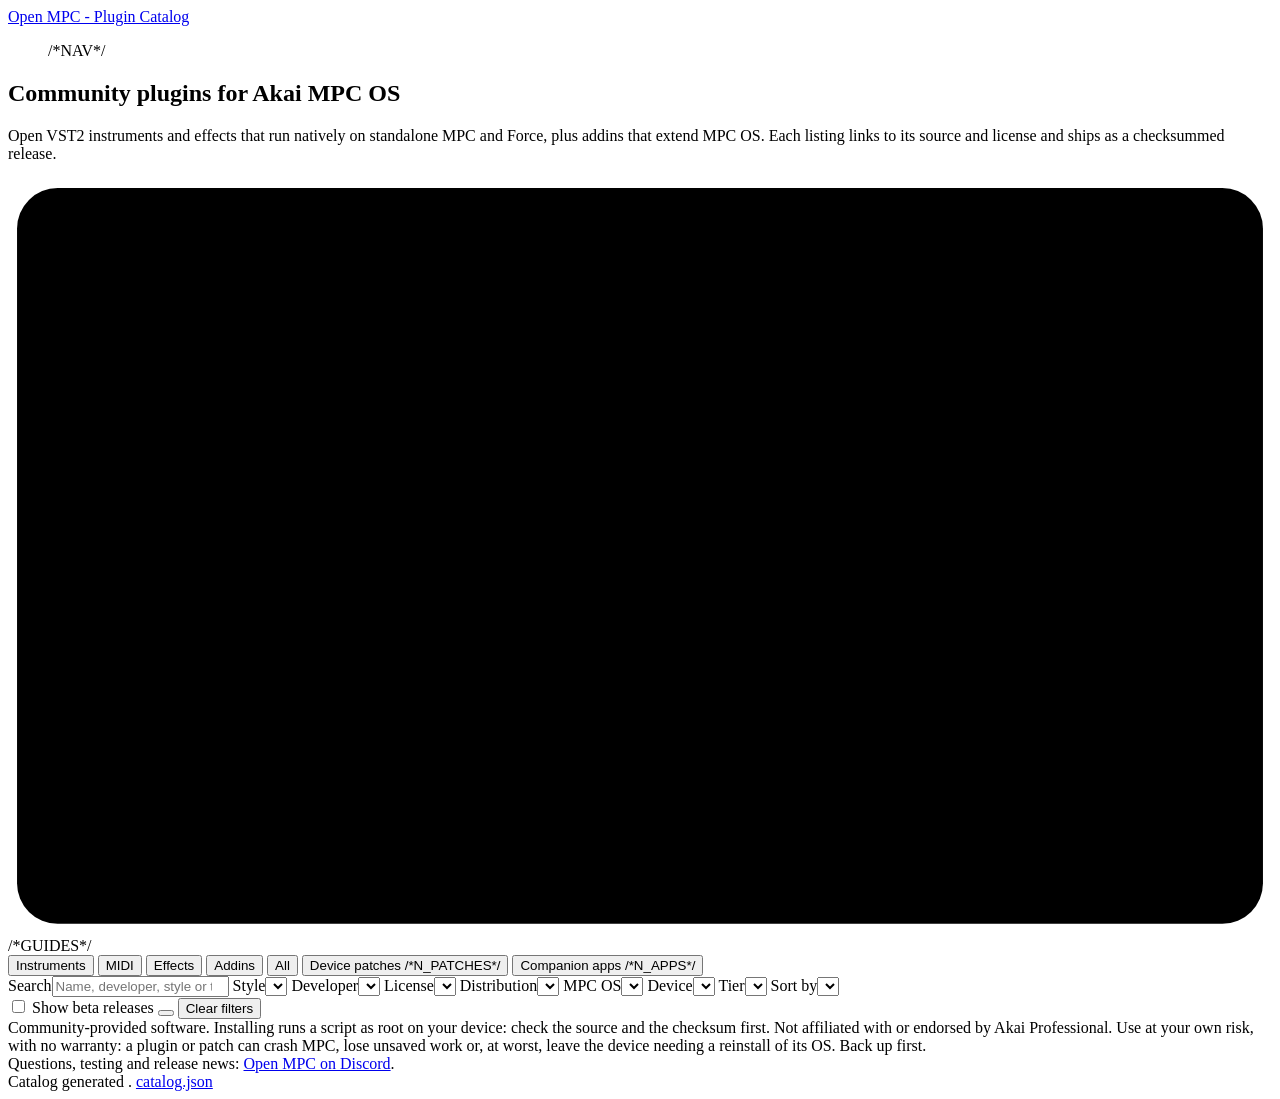
==== tools/catalog_site/index.template.html @ 8f238525 "Merge pull request #428 from mmiroshnikov/catalog/plugin-popup Catalog site: plugin popup with share" ====
<!doctype html>
<html lang="en">
<head>
<meta charset="utf-8">
<meta name="viewport" content="width=device-width, initial-scale=1">
<title>Open MPC - Plugin Catalog</title>
<meta name="description" content="Community-built, open VST2 plugins for Akai MPC and Force standalone units, with versions, licenses and checksummed downloads.">
<link rel="alternate" type="application/atom+xml" title="New releases" href="feed.xml">
<link rel="stylesheet" href="https://fonts.googleapis.com/css2?family=Roboto:wght@400;500;700&family=Titillium+Web:wght@400;600;700&display=swap">
<style>
/*SITE_CSS*/
</style>
</head>
<body>
<div class="bar"><div class="wrap nav">
  <div class="brand"><span class="dot"></span><a href="index.html">Open MPC - Plugin Catalog</a></div>
  <nav aria-label="Site"><ul>/*NAV*/</ul></nav>
</div></div></div>
<main class="wrap">
  <section class="mast">
    <div>
      <h1>Community plugins for Akai MPC OS</h1>
      <p>Open VST2 instruments and effects that run natively on standalone MPC and Force, plus addins that extend MPC OS. Each listing links to its source and license and ships as a checksummed release.</p>
    </div>
    <svg class="mpc" viewBox="0 0 560 334" role="img" aria-label="Line drawing of an MPC: screen with four Q-Link encoders and buttons beneath it, a jog wheel below, and sixteen pads on the left">
      <rect class="body" x="4" y="4" width="552" height="326" rx="18"/>
      <g transform="translate(268 0)">
      <rect class="screen" x="26" y="26" width="240" height="96" rx="6"/>
      <path class="ui" d="M42 44h90M42 60h140M42 74h110M42 88h160"/>
      <rect class="ui-hot" x="42" y="100" width="52" height="14" rx="3"/>
      <path class="ui" d="M222 38v72"/>
      <g id="qlinks"></g>
      <g id="fbtns"></g>
      <circle class="wheel" cx="146" cy="268" r="48"/>
      <circle class="wheel-in" cx="146" cy="268" r="28"/>
      <line class="tick" x1="146" y1="245" x2="146" y2="253"/>
      <g id="sbtns"></g>
      </g>
      <g id="pads"></g>
    </svg>
  </section>

  <div class="pagelist">/*GUIDES*/</div>

  <div class="tabs" role="tablist" aria-label="Catalog sections">
    <button type="button" role="tab" id="tab-instrument" aria-controls="panel-plugins" aria-selected="true" data-tab="instrument">Instruments <span class="n" id="n-instrument"></span></button>
    <button type="button" role="tab" id="tab-midi" aria-controls="panel-plugins" aria-selected="false" data-tab="midi" tabindex="-1">MIDI <span class="n" id="n-midi"></span></button>
    <button type="button" role="tab" id="tab-effect" aria-controls="panel-plugins" aria-selected="false" data-tab="effect" tabindex="-1">Effects <span class="n" id="n-effect"></span></button>
    <button type="button" role="tab" id="tab-addin" aria-controls="panel-plugins" aria-selected="false" data-tab="addin" tabindex="-1">Addins <span class="n" id="n-addin"></span></button>
    <button type="button" role="tab" id="tab-all" aria-controls="panel-plugins" aria-selected="false" data-tab="all" tabindex="-1">All <span class="n" id="n-all"></span></button>
    <button type="button" role="tab" id="tab-patches" aria-controls="panel-patches" aria-selected="false" data-tab="patches" tabindex="-1">Device patches <span class="n">/*N_PATCHES*/</span></button>
    <button type="button" role="tab" id="tab-apps" aria-controls="panel-apps" aria-selected="false" data-tab="apps" tabindex="-1">Companion apps <span class="n">/*N_APPS*/</span></button>
  </div>

  <div role="tabpanel" id="panel-plugins" aria-labelledby="tab-instrument">
  <div class="tools">
    <label class="search">Search<input id="q" type="search" placeholder="Name, developer, style or tag"></label>
    <label>Style<select id="f-style"></select></label>
    <label>Developer<select id="f-dev"></select></label>
    <label>License<select id="f-lic"></select></label>
    <label>Distribution<select id="f-dist"></select></label>
    <label>MPC OS<select id="f-os"></select></label>
    <label>Device<select id="f-gen"></select></label>
    <label>Tier<select id="f-tier"></select></label>
    <label>Sort by<select id="sort"></select></label>
  </div>
  <div class="status">
    <span id="count" aria-live="polite"></span>
    <span>
      <label><input type="checkbox" id="beta"> Show beta releases</label>
      <button class="dir" type="button" id="dir" aria-label="Reverse sort order"></button>
      <button class="linkbtn" type="button" id="clear">Clear filters</button>
    </span>
  </div>

  <div class="grid" id="grid"></div>
  <p class="empty" id="empty" hidden>No plugins match these filters.</p>
  <div class="modal" id="modal" hidden>
    <div class="modal-in" role="dialog" aria-modal="true" aria-labelledby="modal-title">
      <button class="modal-share" type="button" id="modal-share">Copy link</button>
    <button class="modal-x" type="button" id="modal-x" aria-label="Close">&times;</button>
      <div id="modal-body"></div>
    </div>
  </div>
  <p class="line" id="exp" hidden><span id="exp-n"></span> experimental plugins are hidden. <button class="linkbtn" type="button" id="show-exp">Show them</button></p>

  <details class="install" id="inst" hidden>
    <summary><span id="inst-count"></span><span class="hint">Get the install command</span></summary>
    <div class="body">
      <p>Needs SSH access as <b>root</b> to your device (a modded unit). Save your project first: the script asks before it stops MPC, installs everything you ticked, and starts MPC once.</p>
      <label class="ipl">Your device's IP address<input id="ip" type="text" inputmode="decimal" autocomplete="off" spellcheck="false" placeholder="e.g. 192.168.1.20"></label>
      <p class="ipbad" id="ipbad" role="alert" hidden>Use the address as numbers and dots (or a host name): letters, digits, dots and hyphens only.</p>
      <p class="lab">Paste this into a terminal (Terminal on Mac, PowerShell on Windows 10 or later)</p>
      <pre class="cmd"><code id="cmd-main"></code></pre>
      <div class="actions"><button class="btn-l primary" type="button" id="copy-main">Copy command</button><span class="copied" id="copied" role="status"></span></div>
      <details class="how">
        <summary>Read the script first (recommended)</summary>
        <p>It is one plain shell script. Download it, read it, check its hash, then run it:</p>
        <pre class="cmd"><code id="cmd-review"></code></pre>
        <p class="also" id="hashline"></p>
        <p class="also"><a id="script-link" href="mpc-store.sh">Open mpc-store.sh in your browser</a>. It only installs what you name, checks each download against the checksum in the catalog, and never restarts MPC without asking.</p>
      </details>
      <details class="how">
        <summary>Other commands</summary>
        <p class="also">Same first part, different last word: <code>list</code> (what is available and installed), <code>update</code> (newer versions of what you installed with this script), <code>remove &lt;id&gt;</code>, <code>prune</code> (delete old backups of MPC's settings), <code>sync</code> (register plugin folders you copied into Synths by hand).</p>
        <pre class="cmd"><code id="cmd-more"></code></pre>
      </details>
    </div>
  </details>
  </div>

  <div role="tabpanel" id="panel-patches" aria-labelledby="tab-patches" hidden>
    <p class="tabintro">Advanced and optional. These change the device itself, so they are never part of the plugin install: the installer app lists them read-only, and each is run by hand with the script shown. <a href="patches.html">Open as its own page</a></p>
    /*PATCHES_HTML*/
  </div>

  <div role="tabpanel" id="panel-apps" aria-labelledby="tab-apps" hidden>
    <p class="tabintro">Desktop tools that work alongside a standalone MPC but are not plugins. Nothing here is installed on the device by the catalog: each links to its own release page.</p>
    <div class="tools">
      <label class="search">Search<input id="a-q" type="search" placeholder="Name, developer or description"></label>
      <label>Platform<select id="a-plat"><option value="">All platforms</option><option value="macos">macOS</option><option value="windows">Windows</option><option value="linux">Linux</option></select></label>
    </div>
    <div class="grid" id="apps">/*APPS_HTML*/</div>
    <p class="empty" id="a-empty" hidden>No companion apps match.</p>
  </div>

  <footer>Community-provided software. Installing runs a script as root on your device: check the source and the checksum first. Not affiliated with or endorsed by Akai Professional. Use at your own risk, with no warranty: a plugin or patch can crash MPC, lose unsaved work or, at worst, leave the device needing a reinstall of its OS. Back up first.<br>
    Questions, testing and release news: <a href="https://discord.gg/sRRysZSgu3">Open MPC on Discord</a>.<br>
    Catalog generated <span id="gen"></span>. <a href="catalog.json">catalog.json</a></footer>
</main>

<script id="data" type="application/json">/*CATALOG_JSON*/</script>
<script id="store" type="application/json">/*STORE_JSON*/</script>
<script>
var CAT = JSON.parse(document.getElementById("data").textContent);
var P = CAT.plugins;
var state = { tab: "instrument", q: "", style: "", dev: "", lic: "", dist: "", os: "", gen: "", tier: "", sort: "recommended", rev: false, beta: false, sel: [], open: "" };
var STORE = JSON.parse(document.getElementById("store").textContent);
var BY_WARNING = "The result contains firmware-derived data: build it yourself, install it on your own devices only, never share it.";
var ID_RE = /^[a-z0-9]+(-[a-z0-9]+)*$/;
function isBY(p) { return p.distribution === "build-yourself"; }
function kindsOf(p) { var k = [p.kind]; (p.components || []).forEach(function (c) { if (k.indexOf(c.kind) < 0) k.push(c.kind); }); return k; }
/* Trust tiers (tools/catalog_build.py tier_of, docs/CATALOG.md). Listed is the unlabelled middle: a card with no tier badge is in the catalog
   and passed the release checks, nothing more. Only Verified (one badge per generation, below) and Experimental get a badge. verified = tested on a device, listed = passed the release checks,
   experimental = new, beta-only or capped by a maintainer. The default view hides experimental; the Tier filter shows it. */
var TIERS = { verified: { rank: 0, label: "Verified", tip: "The newest release has a recorded hardware test (see Tested on)." },
              listed: { rank: 1, label: "Listed", tip: "Passed the catalog's release checks; no hardware test recorded for the newest release yet." },
              experimental: { rank: 2, label: "Experimental", tip: "New, beta-only or unproven: it may not load, draw its skin or run well. Test it before relying on it." } };
function tierOf(p) { return TIERS[p.tier] ? p.tier : "listed"; }
/* Verified is per device generation (catalog_build.py verified_on): gen1 = a tested.json entry on a Gen1 device, gen2 = one whose device
   names Gen2, on a version with an aarch64 build. Each gets its own badge. Catalogs built before the field: a verified plugin counts as Gen1. */
var GENS = { gen1: { label: "Verified Gen1", tip: "The newest release has a recorded hardware test on a Gen1 device (see Tested on)." },
             gen2: { label: "Verified Gen2", tip: "The newest release's Gen2 (aarch64) build has a recorded hardware test on a Gen2 MPC (see Tested on)." } };
function verifiedOn(p) { return tierOf(p) !== "verified" ? [] : Array.isArray(p.verified_on) ? p.verified_on.filter(function (g) { return GENS[g]; }) : ["gen1"]; }
var TIER_FILTERS = ["verified", "verified-gen1", "verified-gen2", "listed", "experimental", "all"];
var SORTS = {
  recommended: { label: "Recommended",     cmp: function (a, b) { return (b.featured ? 1 : 0) - (a.featured ? 1 : 0) || TIERS[tierOf(a)].rank - TIERS[tierOf(b)].rank || a.name.localeCompare(b.name); }, desc: false },
  name:      { label: "Name",              cmp: function (a, b) { return a.name.localeCompare(b.name); }, desc: false },
  updated:   { label: "Recently updated",  cmp: function (a, b) { return a.updated.localeCompare(b.updated); }, desc: true },
  downloads: { label: "Downloads",         cmp: function (a, b) { return a.downloads - b.downloads; }, desc: true },
  developer: { label: "Developer",         cmp: function (a, b) { return a.author.localeCompare(b.author) || a.name.localeCompare(b.name); }, desc: false },
  kind:      { label: "Kind",              cmp: function (a, b) { return a.kind.localeCompare(b.kind) || a.name.localeCompare(b.name); }, desc: false }
};
function $(id) { return document.getElementById(id); }
function esc(s) { return String(s == null ? "" : s).replace(/[&<>"]/g, function (c) { return {"&":"&amp;","<":"&lt;",">":"&gt;",'"':"&quot;"}[c]; }); }
function uniq(f) { var o = {}; P.forEach(function (p) { var v = f(p); if (v) o[v] = 1; }); return Object.keys(o).sort(); }
function fillSelect(id, all, values, label) {
  $(id).innerHTML = '<option value="">' + all + '</option>' + values.map(function (v) { return '<option value="' + esc(v) + '">' + esc(label ? label(v) : v) + '</option>'; }).join("");
}
var PLUGIN_TABS = ["instrument", "midi", "effect", "addin", "all"];
var KINDS = { instrument: "Instruments", midi: "MIDI", effect: "Effects", addin: "Addins", all: "Plugins" };
/* a plugin with role "midi" is listed under the MIDI tab, not Instruments */
function inTabKind(p, k) { if (k === "all") return true; return kindsOf(p).some(function (c) { return (c === "instrument" && p.role === "midi" && c === p.kind ? "midi" : c) === k; }); }
var title = function (s) { return s.replace(/-/g, " ").replace(/^./, function (c) { return c.toUpperCase(); }); };
fillSelect("f-dist", "Any distribution", ["release", "build-yourself"], function (v) { return v === "release" ? "Download a release zip" : "Build it yourself"; });
fillSelect("f-tier", "Verified and unverified", TIER_FILTERS, function (v) { return v === "all" ? "All tiers" : v === "verified" ? "Verified only" : v === "verified-gen1" ? "Verified on Gen1" : v === "verified-gen2" ? "Verified on Gen2" : v === "listed" ? "Not yet verified" : "Experimental only"; });
fillSelect("f-os", "Any MPC OS", ["2x", "3x"], function (v) { return v === "2x" ? "Works on MPC OS 2.x" : "MPC OS 3.x only"; });
fillSelect("f-gen", "Any device", ["gen2", "gen1"], function (v) { return v === "gen2" ? "Has a Gen2 (aarch64) build" : "Gen1 only"; });
fillSelect("f-style", "All styles", uniq(function (p) { return p.style; }), title);
fillSelect("f-dev", "All developers", uniq(function (p) { return p.author; }));
fillSelect("f-lic", "Any license", ["open", "source-available"], function (v) { return v === "open" ? "Open source" : "Source-available (restricted use)"; });
$("sort").innerHTML = Object.keys(SORTS).map(function (k) { return '<option value="' + k + '">' + SORTS[k].label + '</option>'; }).join("");
$("gen").textContent = CAT.generated || "";

function shown(p) {   /* the version to feature */
  var v = p.versions.filter(function (x) { return !x.yanked; });
  var stable = v.filter(function (x) { return x.channel === "stable"; })[0];
  var beta = v.filter(function (x) { return x.channel === "beta"; })[0];
  if (state.beta && beta && (!stable || beta.date >= stable.date)) return beta;
  return stable || (state.beta ? beta : null) || null;
}
/* Which MPC OS generations a version works on (catalog_check.py works it out from the skin and glibc; docs/OS2_SKINS.md). Absent for
   addins, build-yourself entries and catalogs built before the field: no badge then. */
function osGens(v) { return v && v.os_compat && v.os_compat.length ? v.os_compat : null; }
function tested2x(v) { return !!(v && (v.tested || []).some(function (t) { return /^2\./.test(t.firmware || ""); })); }
function osWhy(v) {   /* plain words; the exact reasons stay in the tooltip */
  var w = v.os_compat_why || [], lib = w.some(function (x) { return /^needs glibc/.test(x); }), skin = w.some(function (x) { return !/^needs glibc/.test(x); });
  return (lib ? "needs a newer system library than MPC OS 2.x has" : "") + (lib && skin ? "; " : "") + (skin ? "its skin uses a newer file format than MPC OS 2.x reads" : "");
}
/* MPC OS 3.x is the current, standard OS, so it gets no badge: only a 2.x-capable version with a 2.x device test does. The MPC OS row and filter
   still say 2.x and 3.x / 3.x only. */
function osTag(v) {
  var g = osGens(v); if (!g || g.indexOf("2.x") < 0 || !tested2x(v)) return "";
  return '<span class="tag ok" title="' + esc("Tested on an MPC OS 2.x unit; skin and library also checked against MPC OS 2.15.1's own skins and glibc. Works on MPC OS 3.x too.") + '">MPC OS 2.x tested</span>';
}
/* Gen2 (aarch64, MPC OS 3.x): the version also has an -mpc-aarch64.zip that passed the same checks (docs/GEN2.md). The tag always says "Gen2 build";
   a device run is the Verified Gen2 badge. "Tested" (the hover text and the Gen2 row) needs a tested.json entry whose device says Gen2. */
function tested2(v) { return !!(v && (v.tested || []).some(function (t) { return /gen\s*2/i.test(t.device || ""); })); }
function genTag(v) {
  if (!v || !v.gen2) return "";
  return '<span class="tag gen" title="' + esc("Also built for Gen2 (aarch64) MPC devices. " + (tested2(v) ? "Tested on a Gen2 unit." : "Not yet tested on a Gen2 unit.")) + '">Gen2 build</span>';
}
function genRow(v) {
  return v && v.gen2 ? '<dt>Gen2</dt><dd>aarch64 build available (' + (tested2(v) ? "tested on a Gen2 unit" : "not yet tested on a Gen2 unit") + ')</dd>' : "";
}
function osRow(v) {
  var g = osGens(v); if (!g) return "";
  if (g.indexOf("2.x") >= 0) return '<dt>MPC OS</dt><dd>2.x and 3.x (' + (tested2x(v) ? "tested on a 2.x unit" : "checked against 2.15.1's own skins, not yet tested on a 2.x unit") + ')</dd>';
  return '<dt>MPC OS</dt><dd>3.x only' + (osWhy(v) ? ' (' + esc(osWhy(v)) + ')' : '') + '</dd>';
}
function match(p) {
  var s = state, hay = [p.name, p.author, p.style || "", (p.tags || []).join(" "), p.summary].join(" ").toLowerCase();
  if (s.q && hay.indexOf(s.q.toLowerCase()) < 0) return false;
  if (PLUGIN_TABS.indexOf(s.tab) >= 0 && !inTabKind(p, s.tab)) return false;
  if (s.tier === "all") {} else if (/^verified-/.test(s.tier)) { if (verifiedOn(p).indexOf(s.tier.slice(9)) < 0) return false; }
  else if (s.tier) { if (tierOf(p) !== s.tier) return false; } else if (tierOf(p) === "experimental") return false;
  if (s.dist === "build-yourself" && !isBY(p)) return false;
  if (s.dist === "release" && isBY(p)) return false;
  if (s.style && p.style !== s.style) return false;
  if (s.dev && p.author !== s.dev) return false;
  if (s.lic === "open" && p.source_available) return false;
  if (s.lic === "source-available" && !p.source_available) return false;
  if (s.gen) { var sv = shown(p); if (!sv || !!sv.gen2 !== (s.gen === "gen2")) return false; }
  if (s.os) { var g = osGens(shown(p)); if (!g || (s.os === "2x") !== (g.indexOf("2.x") >= 0)) return false; }
  return true;
}
function size(n) { return n > 1e6 ? (n / 1e6).toFixed(1) + " MB" : Math.round(n / 1e3) + " KB"; }
function testedRow(v) {
  if (!v) return "";
  return '<dt>Tested on</dt><dd>' + (v.tested && v.tested.length ? v.tested.map(function (t) { return esc(t.device + (t.firmware ? " " + t.firmware : "") + (t.date ? " (" + t.date + ")" : "")); }).join(", ") : "Not reported") + '</dd>';
}
function safeUrl(u) { return /^https:\/\//.test(u) ? u : "#"; }
/* "To improve": the quality-bar items a plugin does not meet yet (catalog_build.py BAR). Informational: it never hides or demotes anything. */
function barLine(p) {
  var m = (p.bar_missing || []).filter(function (k) { return CAT.bar && CAT.bar[k]; });
  if (!m.length) return "";
  return '<details class="how"><summary>To improve this listing (' + m.length + ')</summary><ul>' + m.map(function (k) { return '<li>' + esc(CAT.bar[k]) + '</li>'; }).join("") + '</ul></details>';
}
function card(p, big) {
  var by = isBY(p), v = shown(p), tags = [];
  if (by) tags.push('<span class="tag build" title="No download: you build it from your own files">Build it yourself</span>');
  if (tierOf(p) === "verified") verifiedOn(p).forEach(function (g) { tags.push('<span class="tag tier-verified" data-gen="' + g + '" title="' + esc(GENS[g].tip) + '">' + GENS[g].label + '</span>'); });
  else if (tierOf(p) !== "listed") tags.push('<span class="tag tier-' + tierOf(p) + '" title="' + esc(TIERS[tierOf(p)].tip) + '">' + TIERS[tierOf(p)].label + '</span>');
  tags.push(p.kind === "addin" ? '<span class="tag" title="Loaded into MPC when it starts (LD_PRELOAD), not a plugin on a track">addin</span>' : '<span class="tag">' + esc(p.kind) + '</span>');
  if (p.style) tags.push('<span class="tag">' + esc(title(p.style)) + '</span>');
  tags.push('<span class="tag">' + esc(p.license) + '</span>');
  if (p.source_available) tags.push('<span class="tag warn" title="Source is public but the license limits how it may be used">Restricted use</span>');
  if (!by && p.kind !== "addin" && osTag(v)) tags.push(osTag(v));
  if (!by && p.kind !== "addin" && genTag(v)) tags.push(genTag(v));
  (p.tags || []).forEach(function (t) { if (!(by && t === "firmware-derived")) tags.push('<span class="tag">' + esc(t) + '</span>'); });
  var hist = p.versions.length ? '<details class="vers"><summary>Versions (' + p.versions.length + ')</summary><table>' + p.versions.map(function (x) {
    var cols = by ? '<td><a href="' + esc(safeUrl(x.source_url)) + '">tag ' + esc(x.tag) + '</a></td>' : '<td>' + size(x.size) + '</td><td title="sha256 ' + esc(x.sha256) + '">' + esc(x.sha256.slice(0, 10)) + '</td>';
    return '<tr class="' + (x.yanked ? "y" : "") + '"><td>v' + esc(x.version) + '</td><td>' + esc(x.date) + '</td><td>' + esc(x.channel) + (x.yanked ? ", yanked" : "") + '</td>' + cols + '</tr>';
  }).join("") + '</table></details>' : "";
  /* a dead image link removes its frame instead of leaving an empty box */
  var img = '<img src="' + esc(p.screenshot) + '" alt="' + esc(p.name) + ' screenshot" loading="' + (big ? "eager" : "lazy") + '" onerror="this.parentNode.remove()">';
  var shot = !(p.screenshot && safeUrl(p.screenshot) !== "#") ? "" : big ? '<div class="shot">' + img + '</div>'
    : '<a class="shot" href="p/' + encodeURIComponent(p.id) + '.html" data-open="' + esc(p.id) + '" title="Open ' + esc(p.name) + '">' + img + '</a>';
  var head = '<article class="card' + (by ? " by" : "") + (big ? " big" : "") + '" data-tier="' + tierOf(p) + '">' + shot + '<header><div><h2' + (big ? ' id="modal-title">' + esc(p.name)
    : '><a class="open" href="p/' + encodeURIComponent(p.id) + '.html" data-open="' + esc(p.id) + '">' + esc(p.name) + '</a>') + '</h2><div class="by">by ' + esc(p.author) + '</div></div>' +
    (v ? '<span class="ver" title="Latest ' + (by ? "tag" : esc(v.channel) + " release") + '">v' + esc(v.version) + (v.channel === "beta" ? " beta" : "") + '</span>' : '<span class="ver">' + (by ? "no tag" : "no release") + '</span>') + '</header>' +
    '<div class="tags">' + tags.join("") + '</div><p>' + esc(p.summary) + '</p>' + barLine(p);
  if (by) {
    var b = p.build, docs = safeUrl(b.docs_url.replace("{tag}", v ? v.tag : "HEAD"));
    var names = p.requires_user_files.map(function (f) { return esc(f.name); }).join("; ");
    var comps = (p.components || []).length > 1;
    var hasMore = comps || p.requires_user_files.some(function (f) { return f.description; }) || (b.needs || []).length;
    var tested = v ? (v.tested && v.tested.length ? v.tested.map(function (t) { return esc(t.device + (t.firmware ? " " + t.firmware : "") + (t.date ? " (" + t.date + ")" : "")); }).join(", ") : "not reported") : "";
    return head +
      '<p class="needline"><strong>You need:</strong> ' + names + '</p>' +
      '<pre class="cmd"><code>' + esc(b.command) + '</code></pre>' +
      '<p class="line">Run this on your computer (needs Docker), not on the device. <a href="build.html#plugins-you-build-yourself">Step by step</a></p>' +
      (hasMore ? '<details class="how"><summary>Details and other requirements</summary><ul>' + p.requires_user_files.map(function (f) { return '<li><strong>' + esc(f.name) + '</strong>: ' + esc(f.description) + '</li>'; }).join("") + '</ul>' +
        ((b.needs || []).length ? '<p class="also">Also needs: ' + b.needs.map(esc).join(", ") + '.</p>' : '') +
        (comps ? '<p class="also">Installs: ' + p.components.map(function (c) { return esc(c.name + " (" + c.kind + ")"); }).join(", ") + '.</p>' : '') + '</details>' : '') +
      '<p class="fw" role="note">' + esc(BY_WARNING) + '</p>' +
      '<p class="line">Updated ' + esc(p.updated || "n/a") + (v ? ' &middot; Tested on: ' + tested : '') + '</p>' +
      '<div class="actions"><a class="btn-l primary" href="' + esc(docs) + '">How to build</a>' +
      '<a class="btn-l" href="https://github.com/' + esc(p.repo) + '">Source</a></div>' + hist + '</article>';
  }
  return head +
    '<dl class="meta"><dt>Updated</dt><dd>' + esc(p.updated || "n/a") + '</dd><dt>Downloads</dt><dd>' + p.downloads.toLocaleString() + '</dd>' + testedRow(v) + (p.kind !== "addin" ? osRow(v) + genRow(v) : "") +
    (v && p.kind !== "addin" ? '<dt>Projects</dt><dd>Compat ' + v.param_compat + ' (saved projects break only when this changes)</dd>' : '') + '<dt>Source</dt><dd>' + esc(p.repo) + '</dd></dl>' +
    '<div class="actions">' + (v ? '<a class="btn-l primary" href="' + esc(v.url) + '"' + (v.gen2 ? ' title="MPC Live/One/X/Key and Force (32-bit ARM)"' : '') + '>Download' + (v.gen2 ? ' (Gen1)' : '') + '</a>' : '') +
    (v && v.gen2 && v.assets && v.assets.aarch64 ? '<a class="btn-l primary" href="' + esc(v.assets.aarch64.url) + '" title="Gen2 MPC devices (aarch64, MPC OS 3.x)">Download (Gen2)</a>' : '') +
    '<a class="btn-l" href="https://github.com/' + esc(p.repo) + '">Source</a>' +
    (v && ID_RE.test(p.id) ? '<label class="pick"><input type="checkbox" data-pick="' + esc(p.id) + '"' + (state.sel.indexOf(p.id) >= 0 ? " checked" : "") + '> Add to install list</label>' : '') +
    '</div>' + hist + '</article>';
}
function render() {
  var out = P.filter(match), so = SORTS[state.sort];
  out.sort(function (a, b) { var r = so.cmp(a, b); return (so.desc ? -r : r) * (state.rev ? -1 : 1); });
  $("grid").innerHTML = out.map(function (p) { return card(p); }).join("");
  $("empty").hidden = out.length > 0;
  var hid = !state.tier ? P.filter(function (p) { return tierOf(p) === "experimental" && (PLUGIN_TABS.indexOf(state.tab) < 0 || inTabKind(p, state.tab)); }).length : 0;
  $("exp").hidden = !hid; $("exp-n").textContent = hid;
  PLUGIN_TABS.forEach(function (k) { $("n-" + k).textContent = P.filter(function (p) { return inTabKind(p, k); }).length; });
  var inTab = P.filter(function (p) { return PLUGIN_TABS.indexOf(state.tab) < 0 || inTabKind(p, state.tab); }).length;
  $("count").textContent = out.length + " of " + inTab + " " + (state.tab === "midi" ? "MIDI plugins" : state.tab === "all" ? "plugins" : (KINDS[state.tab] || "plugins").toLowerCase());
  var down = so.desc !== state.rev;
  $("dir").textContent = down ? "Z-A / high-low" : "A-Z / low-high";
  $("dir").title = "Sorted " + (down ? "descending" : "ascending");
  save();
}
function url() {
  var d = { tab: state.tab === "instrument" ? "" : state.tab, q: state.q, style: state.style, dev: state.dev, lic: state.lic, dist: state.dist, os: state.os, gen: state.gen, tier: state.tier, sort: state.sort === "recommended" ? "" : state.sort, rev: state.rev ? "1" : "", beta: state.beta ? "1" : "", sel: state.sel.join(","), p: state.open || "" }, q = [];
  Object.keys(d).forEach(function (k) { if (d[k]) q.push(k + "=" + encodeURIComponent(d[k])); });
  return q.length ? "#" + q.join("&") : location.pathname + location.search;
}
function save() {
  try { history.replaceState(null, "", url()); } catch (e) {}
}
function load() {
  state.open = "";
  location.hash.replace(/^#/, "").split("&").forEach(function (kv) {
    var i = kv.indexOf("="); if (i < 0) return;
    var k = kv.slice(0, i), v = decodeURIComponent(kv.slice(i + 1));
    if (k === "rev" || k === "beta") state[k] = v === "1";
    else if (k === "p") state.open = ID_RE.test(v) && P.some(function (p) { return p.id === v; }) ? v : "";
    else if (k === "sel") state.sel = v.split(",").filter(function (id) { return ID_RE.test(id) && P.some(function (p) { return p.id === id && !isBY(p); }); });
    else if (k in state) state[k] = v;
  });
  if (!SORTS[state.sort]) state.sort = "recommended";
  if (state.tier && TIER_FILTERS.indexOf(state.tier) < 0) state.tier = "";
  if (state.tab === "plugins") state.tab = "instrument";   // links from before the split
  if (TABS.indexOf(state.tab) < 0) state.tab = "instrument";
  if (state.open && !/(^#|&)tab=/.test(location.hash)) {   /* a shared #p= link shows its plugin's own tab behind the popup */
    var o = P.filter(function (p) { return p.id === state.open; })[0];
    state.tab = PLUGIN_TABS.filter(function (k) { return inTabKind(o, k); })[0] || state.tab;
  }
}
/* Tabs: Instruments, Effects and Addins share the filter bar and grid (the tab is the kind); Device patches and Companion apps are their own panels. The tab is part of the URL hash. */
var TABS = ["instrument", "midi", "effect", "addin", "all", "patches", "apps"];
function showTab(t, focus) {
  state.tab = t;
  TABS.forEach(function (n) {
    var on = n === t;
    $("tab-" + n).setAttribute("aria-selected", on ? "true" : "false"); $("tab-" + n).tabIndex = on ? 0 : -1;
    if (n === "patches" || n === "apps") $("panel-" + n).hidden = !on;
    if (on && focus) $("tab-" + n).focus();
  });
  $("panel-plugins").hidden = PLUGIN_TABS.indexOf(t) < 0;
  $("panel-plugins").setAttribute("aria-labelledby", "tab-" + (PLUGIN_TABS.indexOf(t) < 0 ? "instrument" : t));
  render();
}
document.querySelector(".tabs").addEventListener("click", function (e) { var b = e.target.closest("[data-tab]"); if (b) showTab(b.getAttribute("data-tab")); });
document.querySelector(".tabs").addEventListener("keydown", function (e) {
  var i = TABS.indexOf(state.tab), d = { ArrowRight: 1, ArrowLeft: -1 }[e.key];
  if (e.key === "Home") d = -i; else if (e.key === "End") d = TABS.length - 1 - i;
  if (d === undefined) return;
  e.preventDefault(); showTab(TABS[(i + d + TABS.length) % TABS.length], true);
});
addEventListener("hashchange", function () { load(); sync(); render(); showTab(state.tab); modal(); });
/* Plugin popup: the screenshot opens the card over a dark backdrop. Its link is the page's hash plus p=<catalog id> (ids never
   change), so it can be shared; Back, Escape, the backdrop and the close button all close it. */
var pushed = false, returnTo = null;
function modal() {
  var p = state.open && P.filter(function (x) { return x.id === state.open; })[0];
  $("modal-body").innerHTML = p ? card(p, true) : "";
  $("modal").hidden = !p;
  document.body.classList.toggle("modal-open", !!p);
  if (p) $("modal-x").focus();
  else if (returnTo) {   /* looked up by id because closing via Back redraws the grid */
    var a = $("grid").querySelector(returnTo); if (a) a.focus({ preventScroll: true });
    returnTo = null;
  }
}
function openPlugin(id, from) {
  state.open = id; returnTo = from ? '[data-open="' + id + '"].' + from.className.split(" ")[0] : null;
  try { history.pushState(null, "", url()); pushed = true; } catch (e) {}
  modal();
}
function closePlugin() {
  if (!state.open) return;
  if (pushed) { pushed = false; history.back(); return; }
  state.open = ""; save(); modal();
}
addEventListener("popstate", function () { pushed = false; });   /* the hashchange that follows reloads the state */
$("grid").addEventListener("click", function (e) {
  var a = e.target.closest("[data-open]");
  if (!a || e.button !== 0 || e.metaKey || e.ctrlKey || e.shiftKey || e.altKey) return;
  e.preventDefault(); openPlugin(a.getAttribute("data-open"), a);
});
/* The link to share is p/<id>.html (catalog_site.py share_page): link previews read its Open Graph tags, which a #p= hash can't carry. */
$("modal-share").addEventListener("click", function () {
  var b = this, link = new URL("p/" + encodeURIComponent(state.open) + ".html", location.href).href;
  var name = (P.filter(function (x) { return x.id === state.open; })[0] || {}).name;
  var done = function () { b.textContent = "Link copied"; setTimeout(function () { b.textContent = "Copy link"; }, 2000); };
  if (navigator.share && matchMedia("(pointer: coarse)").matches) navigator.share({ title: name, url: link }).catch(function () {});
  else if (navigator.clipboard && navigator.clipboard.writeText) navigator.clipboard.writeText(link).then(done, function () { prompt("Copy this link", link); });
  else prompt("Copy this link", link);
});
$("modal").addEventListener("click", function (e) { if (e.target === $("modal") || e.target.closest("#modal-x")) closePlugin(); });
addEventListener("keydown", function (e) { if (e.key === "Escape" && state.open) closePlugin(); });
function filterApps() {
  var q = $("a-q").value.trim().toLowerCase(), pl = $("a-plat").value, n = 0;
  Array.prototype.forEach.call($("apps").children, function (c) {
    var ok = (!q || c.getAttribute("data-text").indexOf(q) >= 0) && (!pl || c.getAttribute("data-platforms").split(" ").indexOf(pl) >= 0);
    c.hidden = !ok; if (ok) n++;
  });
  $("a-empty").hidden = n > 0;
}
$("a-q").addEventListener("input", filterApps); $("a-plat").addEventListener("change", filterApps);
var map = { "q": "q", "f-style": "style", "f-dev": "dev", "f-lic": "lic", "f-dist": "dist", "f-os": "os", "f-gen": "gen", "f-tier": "tier", "sort": "sort" };
Object.keys(map).forEach(function (id) { $(id).addEventListener(id === "q" ? "input" : "change", function () { state[map[id]] = $(id).value; if (id === "sort") state.rev = false; render(); }); });
$("show-exp").addEventListener("click", function () { state.tier = "all"; sync(); render(); });
$("beta").addEventListener("change", function () { state.beta = $("beta").checked; render(); });
$("dir").addEventListener("click", function () { state.rev = !state.rev; render(); });
$("clear").addEventListener("click", function () { state = { tab: state.tab, q: "", style: "", dev: "", lic: "", dist: "", os: "", gen: "", tier: "", sort: "recommended", rev: false, beta: false, sel: state.sel, open: "" }; sync(); render(); });
function sync() { Object.keys(map).forEach(function (id) { $(id).value = state[map[id]]; }); $("beta").checked = state.beta; }
load(); sync(); render(); showTab(state.tab); filterApps(); modal();

/* Install command: ssh into the device, download mpc-store.sh from this site, run it. The plugin ids are validated above and the
   address below, and everything is written with textContent, so nothing typed here can inject markup or shell syntax. */
var SITE = /^https?:$/.test(location.protocol) ? new URL(".", location.href).href : "https://sd88me.github.io/mpc-vst-plugins/";
var IP_RE = /^[A-Za-z0-9]([A-Za-z0-9.-]*[A-Za-z0-9])?$/;
function target() { var v = $("ip").value.trim(); return v && IP_RE.test(v) ? v : "<device-ip>"; }
function withScript(args, tty) {   /* one ssh call: fetch the script, then run it. -t so its questions can be answered */
  return "ssh " + (tty ? "-t " : "") + "root@" + target() + ' "wget -qO /tmp/mpc-store.sh ' + SITE + "mpc-store.sh && sh /tmp/mpc-store.sh " + args + '"';
}
function panel() {
  var n = state.sel.length, bad = $("ip").value.trim() !== "" && !IP_RE.test($("ip").value.trim());
  $("inst").hidden = n === 0;
  $("inst-count").textContent = n + " plugin" + (n === 1 ? "" : "s") + " selected";
  $("ipbad").hidden = !bad;
  $("cmd-main").textContent = withScript("install " + state.sel.join(" "), true);
  var t = target();
  $("cmd-review").textContent = 'ssh root@' + t + ' "wget -qO /tmp/mpc-store.sh ' + SITE + 'mpc-store.sh"\n' +
    'ssh root@' + t + ' "cat /tmp/mpc-store.sh"\n' +
    (STORE["mpc-store.sh"] ? 'ssh root@' + t + ' "sha256sum /tmp/mpc-store.sh"\n' : "") +
    'ssh -t root@' + t + ' "sh /tmp/mpc-store.sh install ' + state.sel.join(" ") + '"';
  $("hashline").textContent = STORE["mpc-store.sh"] ? "The hash it should print: " + STORE["mpc-store.sh"] : "";
  $("script-link").href = SITE + "mpc-store.sh";
  $("cmd-more").textContent = ["list", "update", "prune --keep 10", "sync"].map(function (a) { return withScript(a, a !== "list"); }).join("\n\n");
}
function pick(e) {
  var id = e.target.getAttribute && e.target.getAttribute("data-pick"); if (!id) return;
  var i = state.sel.indexOf(id);
  if (e.target.checked && i < 0) state.sel.push(id); else if (!e.target.checked && i >= 0) state.sel.splice(i, 1);
  if (e.currentTarget.id === "modal-body") render();   /* keep the grid's checkbox in step */
  panel(); save();
}
$("grid").addEventListener("change", pick);
$("modal-body").addEventListener("change", pick);
$("ip").addEventListener("input", panel);
$("copy-main").addEventListener("click", function () {
  var text = $("cmd-main").textContent, done = function () { $("copied").textContent = "Copied"; setTimeout(function () { $("copied").textContent = ""; }, 2000); };
  if (navigator.clipboard && navigator.clipboard.writeText) navigator.clipboard.writeText(text).then(done, function () { selectCmd(); });
  else selectCmd();
  function selectCmd() { var r = document.createRange(); r.selectNodeContents($("cmd-main")); var s = getSelection(); s.removeAllRanges(); s.addRange(r); $("copied").textContent = "Selected: press Ctrl+C / Cmd+C"; }
});
panel();

/* MPC drawing */
function put(id, html) { $(id).innerHTML = html; }
var h = "", i, j;
for (i = 0; i < 4; i++) { var cx = 26 + 30 + i * 60; h += '<circle class="knob" cx="' + cx + '" cy="146" r="12"/><line class="tick" x1="' + cx + '" y1="137" x2="' + cx + '" y2="142" transform="rotate(' + (i * 40 - 60) + ' ' + cx + ' 146)"/>'; }
put("qlinks", h);
h = ""; for (j = 0; j < 2; j++) for (i = 0; i < 6; i++) h += '<rect class="btn" x="' + (26 + i * 40.6) + '" y="' + (176 + j * 20) + '" width="34" height="14" rx="3"/>';
put("fbtns", h);
h = ""; for (j = 0; j < 3; j++) { h += '<rect class="btn' + (j === 2 ? " rec" : "") + '" x="26" y="' + (240 + j * 24) + '" width="40" height="18" rx="3"/><rect class="btn" x="226" y="' + (240 + j * 24) + '" width="40" height="18" rx="3"/>'; }
put("sbtns", h);
var lit = { 1: "on", 2: "on", 6: "alt", 9: "on", 11: "on pulse", 14: "alt" };
h = ""; for (i = 0; i < 16; i++) { var r = Math.floor(i / 4), c = i % 4; h += '<rect class="pad ' + (lit[i] || "") + '" x="' + (26 + c * 63) + '" y="' + (26 + r * 71) + '" width="57" height="65" rx="5"/>'; }
put("pads", h);
</script>
</body>
</html>
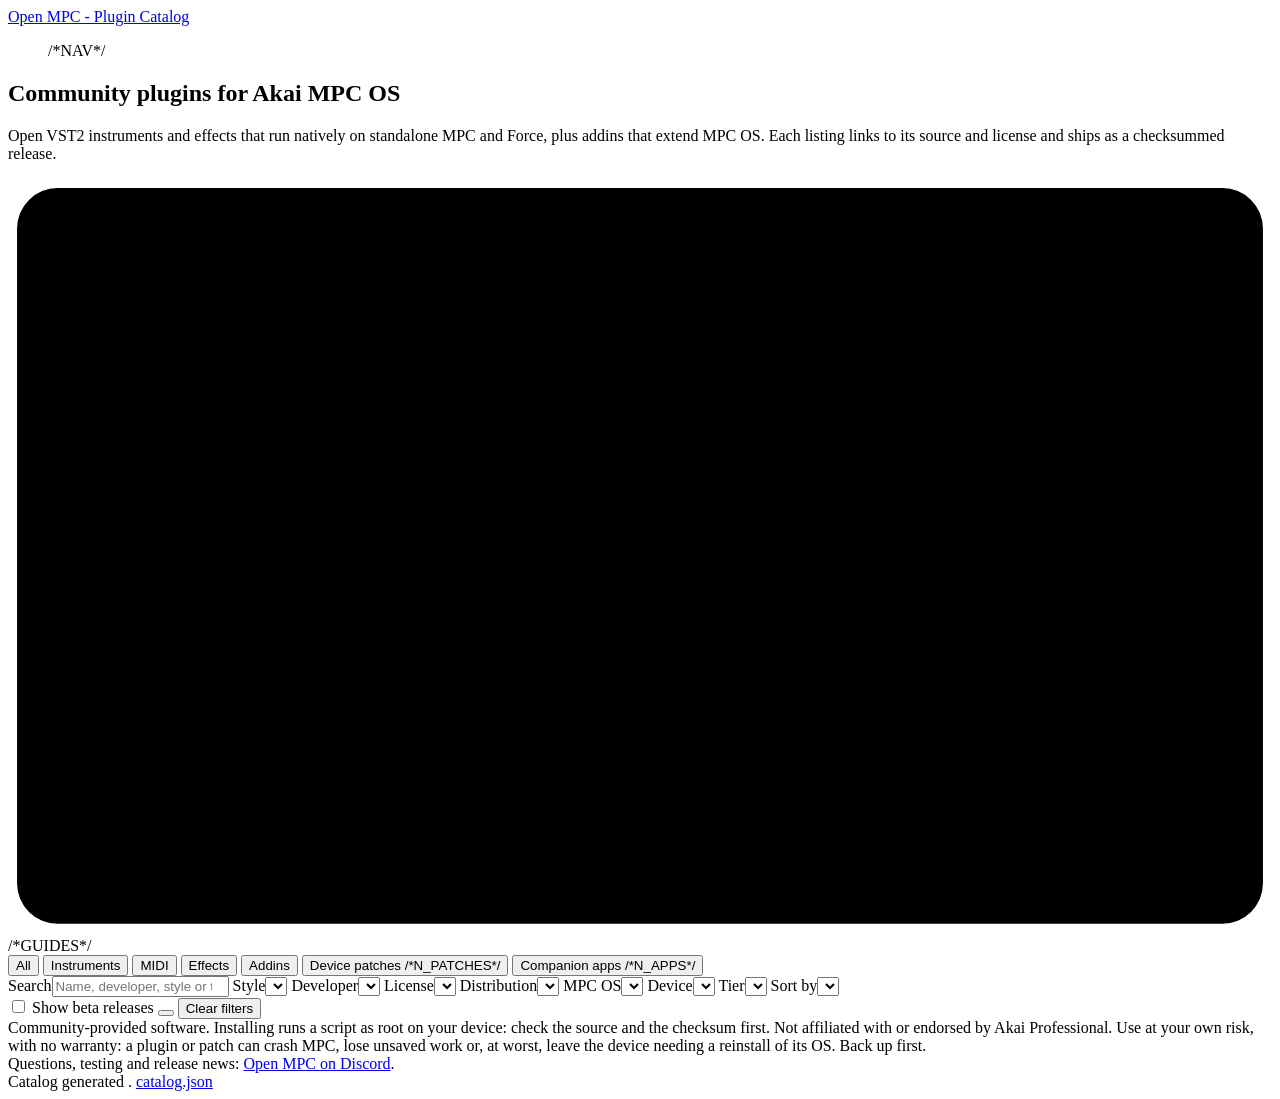
==== commit 8b12f293: "Catalog: make All the first tab and the landing tab Co-Authored-By: Claude Sonnet 5.5 <noreply@anthr" ====
--- a/tools/catalog_site/index.template.html
+++ b/tools/catalog_site/index.template.html
@@ -43,16 +43,16 @@
   <div class="pagelist">/*GUIDES*/</div>
 
   <div class="tabs" role="tablist" aria-label="Catalog sections">
-    <button type="button" role="tab" id="tab-instrument" aria-controls="panel-plugins" aria-selected="true" data-tab="instrument">Instruments <span class="n" id="n-instrument"></span></button>
+    <button type="button" role="tab" id="tab-all" aria-controls="panel-plugins" aria-selected="true" data-tab="all">All <span class="n" id="n-all"></span></button>
+    <button type="button" role="tab" id="tab-instrument" aria-controls="panel-plugins" aria-selected="false" data-tab="instrument" tabindex="-1">Instruments <span class="n" id="n-instrument"></span></button>
     <button type="button" role="tab" id="tab-midi" aria-controls="panel-plugins" aria-selected="false" data-tab="midi" tabindex="-1">MIDI <span class="n" id="n-midi"></span></button>
     <button type="button" role="tab" id="tab-effect" aria-controls="panel-plugins" aria-selected="false" data-tab="effect" tabindex="-1">Effects <span class="n" id="n-effect"></span></button>
     <button type="button" role="tab" id="tab-addin" aria-controls="panel-plugins" aria-selected="false" data-tab="addin" tabindex="-1">Addins <span class="n" id="n-addin"></span></button>
-    <button type="button" role="tab" id="tab-all" aria-controls="panel-plugins" aria-selected="false" data-tab="all" tabindex="-1">All <span class="n" id="n-all"></span></button>
     <button type="button" role="tab" id="tab-patches" aria-controls="panel-patches" aria-selected="false" data-tab="patches" tabindex="-1">Device patches <span class="n">/*N_PATCHES*/</span></button>
     <button type="button" role="tab" id="tab-apps" aria-controls="panel-apps" aria-selected="false" data-tab="apps" tabindex="-1">Companion apps <span class="n">/*N_APPS*/</span></button>
   </div>
 
-  <div role="tabpanel" id="panel-plugins" aria-labelledby="tab-instrument">
+  <div role="tabpanel" id="panel-plugins" aria-labelledby="tab-all">
   <div class="tools">
     <label class="search">Search<input id="q" type="search" placeholder="Name, developer, style or tag"></label>
     <label>Style<select id="f-style"></select></label>
@@ -78,7 +78,7 @@
   <div class="modal" id="modal" hidden>
     <div class="modal-in" role="dialog" aria-modal="true" aria-labelledby="modal-title">
       <button class="modal-share" type="button" id="modal-share">Copy link</button>
-    <button class="modal-x" type="button" id="modal-x" aria-label="Close">&times;</button>
+      <button class="modal-x" type="button" id="modal-x" aria-label="Close">&times;</button>
       <div id="modal-body"></div>
     </div>
   </div>
@@ -134,7 +134,7 @@
 <script>
 var CAT = JSON.parse(document.getElementById("data").textContent);
 var P = CAT.plugins;
-var state = { tab: "instrument", q: "", style: "", dev: "", lic: "", dist: "", os: "", gen: "", tier: "", sort: "recommended", rev: false, beta: false, sel: [], open: "" };
+var state = { tab: "all", q: "", style: "", dev: "", lic: "", dist: "", os: "", gen: "", tier: "", sort: "recommended", rev: false, beta: false, sel: [], open: "" };
 var STORE = JSON.parse(document.getElementById("store").textContent);
 var BY_WARNING = "The result contains firmware-derived data: build it yourself, install it on your own devices only, never share it.";
 var ID_RE = /^[a-z0-9]+(-[a-z0-9]+)*$/;
@@ -153,8 +153,16 @@
              gen2: { label: "Verified Gen2", tip: "The newest release's Gen2 (aarch64) build has a recorded hardware test on a Gen2 MPC (see Tested on)." } };
 function verifiedOn(p) { return tierOf(p) !== "verified" ? [] : Array.isArray(p.verified_on) ? p.verified_on.filter(function (g) { return GENS[g]; }) : ["gen1"]; }
 var TIER_FILTERS = ["verified", "verified-gen1", "verified-gen2", "listed", "experimental", "all"];
+/* Recommended tiebreaker: the date of the newest hardware test on the newest stable release ("" when none). */
+function testedDate(p) {
+  var v = p.versions.filter(function (x) { return !x.yanked && x.channel === "stable"; })[0], d = "";
+  if (v) (v.tested || []).forEach(function (t) { if ((t.date || "") > d) d = t.date; });
+  return d;
+}
 var SORTS = {
-  recommended: { label: "Recommended",     cmp: function (a, b) { return (b.featured ? 1 : 0) - (a.featured ? 1 : 0) || TIERS[tierOf(a)].rank - TIERS[tierOf(b)].rank || a.name.localeCompare(b.name); }, desc: false },
+  /* featured, tier, Verified generations (both before one), newest test date, downloads, then name */
+  recommended: { label: "Recommended",     cmp: function (a, b) { return (b.featured ? 1 : 0) - (a.featured ? 1 : 0) || TIERS[tierOf(a)].rank - TIERS[tierOf(b)].rank ||
+    verifiedOn(b).length - verifiedOn(a).length || testedDate(b).localeCompare(testedDate(a)) || b.downloads - a.downloads || a.name.localeCompare(b.name); }, desc: false },
   name:      { label: "Name",              cmp: function (a, b) { return a.name.localeCompare(b.name); }, desc: false },
   updated:   { label: "Recently updated",  cmp: function (a, b) { return a.updated.localeCompare(b.updated); }, desc: true },
   downloads: { label: "Downloads",         cmp: function (a, b) { return a.downloads - b.downloads; }, desc: true },
@@ -167,7 +175,7 @@
 function fillSelect(id, all, values, label) {
   $(id).innerHTML = '<option value="">' + all + '</option>' + values.map(function (v) { return '<option value="' + esc(v) + '">' + esc(label ? label(v) : v) + '</option>'; }).join("");
 }
-var PLUGIN_TABS = ["instrument", "midi", "effect", "addin", "all"];
+var PLUGIN_TABS = ["all", "instrument", "midi", "effect", "addin"];
 var KINDS = { instrument: "Instruments", midi: "MIDI", effect: "Effects", addin: "Addins", all: "Plugins" };
 /* a plugin with role "midi" is listed under the MIDI tab, not Instruments */
 function inTabKind(p, k) { if (k === "all") return true; return kindsOf(p).some(function (c) { return (c === "instrument" && p.role === "midi" && c === p.kind ? "midi" : c) === k; }); }
@@ -313,7 +321,7 @@
   save();
 }
 function url() {
-  var d = { tab: state.tab === "instrument" ? "" : state.tab, q: state.q, style: state.style, dev: state.dev, lic: state.lic, dist: state.dist, os: state.os, gen: state.gen, tier: state.tier, sort: state.sort === "recommended" ? "" : state.sort, rev: state.rev ? "1" : "", beta: state.beta ? "1" : "", sel: state.sel.join(","), p: state.open || "" }, q = [];
+  var d = { tab: state.tab === "all" ? "" : state.tab, q: state.q, style: state.style, dev: state.dev, lic: state.lic, dist: state.dist, os: state.os, gen: state.gen, tier: state.tier, sort: state.sort === "recommended" ? "" : state.sort, rev: state.rev ? "1" : "", beta: state.beta ? "1" : "", sel: state.sel.join(","), p: state.open || "" }, q = [];
   Object.keys(d).forEach(function (k) { if (d[k]) q.push(k + "=" + encodeURIComponent(d[k])); });
   return q.length ? "#" + q.join("&") : location.pathname + location.search;
 }
@@ -333,14 +341,14 @@
   if (!SORTS[state.sort]) state.sort = "recommended";
   if (state.tier && TIER_FILTERS.indexOf(state.tier) < 0) state.tier = "";
   if (state.tab === "plugins") state.tab = "instrument";   // links from before the split
-  if (TABS.indexOf(state.tab) < 0) state.tab = "instrument";
+  if (TABS.indexOf(state.tab) < 0) state.tab = "all";
   if (state.open && !/(^#|&)tab=/.test(location.hash)) {   /* a shared #p= link shows its plugin's own tab behind the popup */
     var o = P.filter(function (p) { return p.id === state.open; })[0];
     state.tab = PLUGIN_TABS.filter(function (k) { return inTabKind(o, k); })[0] || state.tab;
   }
 }
 /* Tabs: Instruments, Effects and Addins share the filter bar and grid (the tab is the kind); Device patches and Companion apps are their own panels. The tab is part of the URL hash. */
-var TABS = ["instrument", "midi", "effect", "addin", "all", "patches", "apps"];
+var TABS = ["all", "instrument", "midi", "effect", "addin", "patches", "apps"];
 function showTab(t, focus) {
   state.tab = t;
   TABS.forEach(function (n) {
@@ -350,7 +358,7 @@
     if (on && focus) $("tab-" + n).focus();
   });
   $("panel-plugins").hidden = PLUGIN_TABS.indexOf(t) < 0;
-  $("panel-plugins").setAttribute("aria-labelledby", "tab-" + (PLUGIN_TABS.indexOf(t) < 0 ? "instrument" : t));
+  $("panel-plugins").setAttribute("aria-labelledby", "tab-" + (PLUGIN_TABS.indexOf(t) < 0 ? "all" : t));
   render();
 }
 document.querySelector(".tabs").addEventListener("click", function (e) { var b = e.target.closest("[data-tab]"); if (b) showTab(b.getAttribute("data-tab")); });
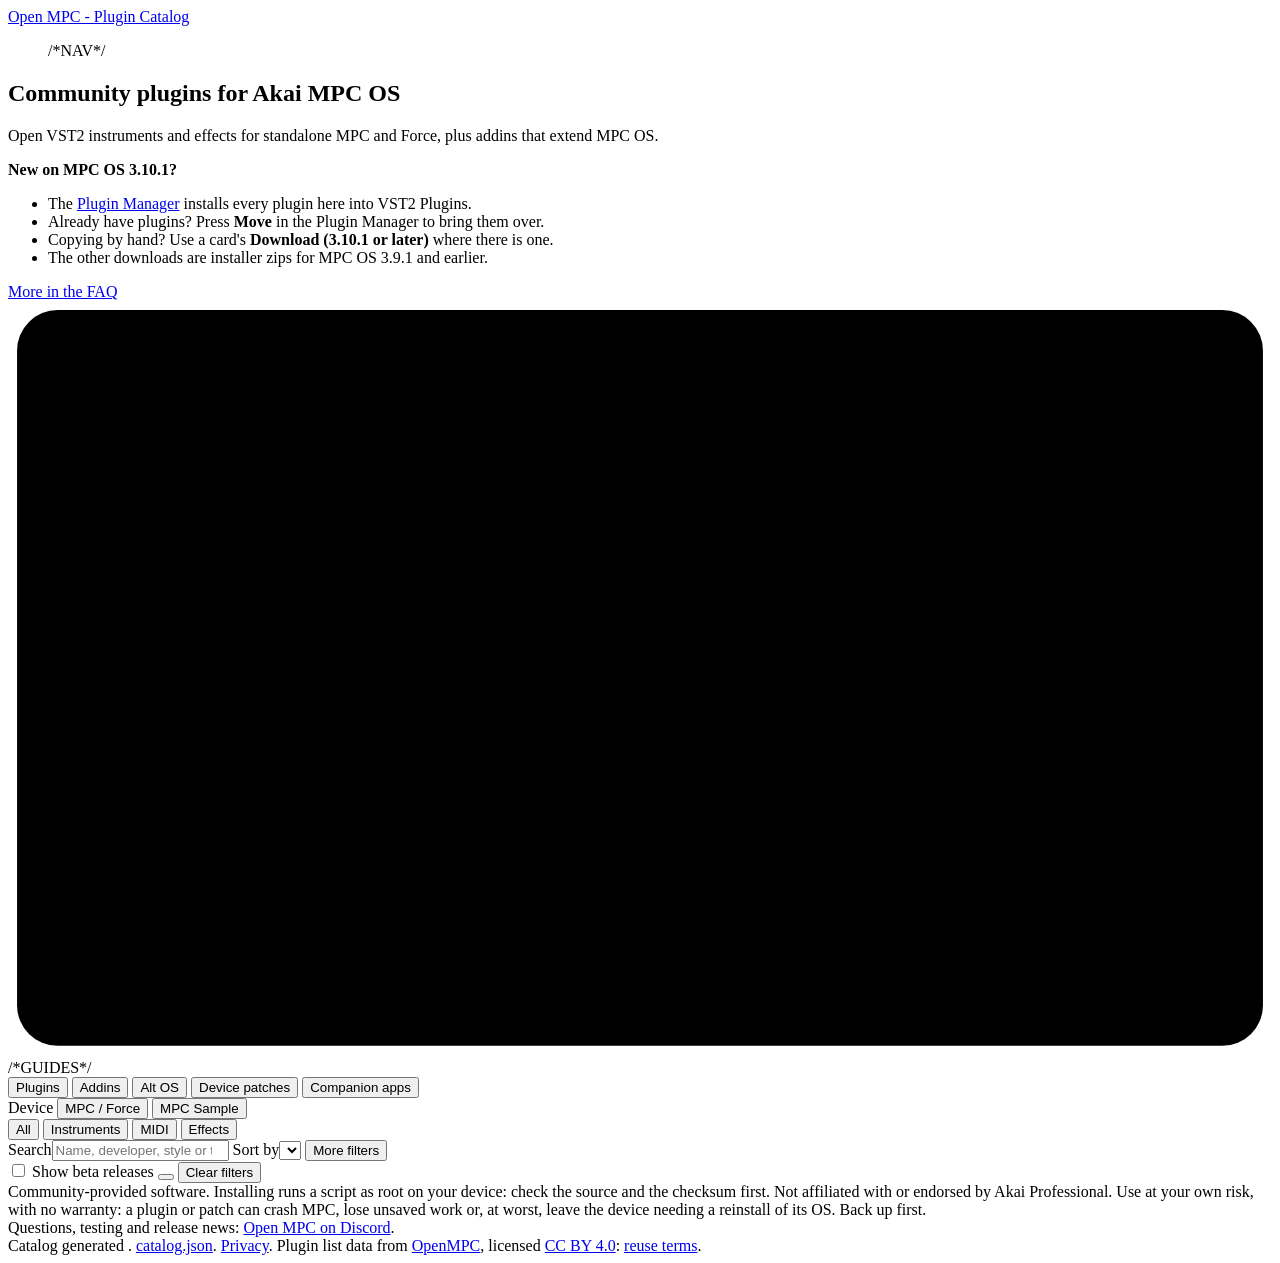
==== commit 86eb14d1: "catalog: draft CC BY 4.0 attribution for the published data (not for merge before the holder is conf" ====
--- a/tools/catalog_site/index.template.html
+++ b/tools/catalog_site/index.template.html
@@ -20,7 +20,15 @@
   <section class="mast">
     <div>
       <h1>Community plugins for Akai MPC OS</h1>
-      <p>Open VST2 instruments and effects that run natively on standalone MPC and Force, plus addins that extend MPC OS. Each listing links to its source and license and ships as a checksummed release.</p>
+      <p>Open VST2 instruments and effects for standalone MPC and Force, plus addins that extend MPC OS.</p>
+      <div class="notice310"><strong>New on MPC OS 3.10.1?</strong>
+        <ul>
+          <li>The <a href="install.html">Plugin Manager</a> installs every plugin here into VST2 Plugins.</li>
+          <li>Already have plugins? Press <strong>Move</strong> in the Plugin Manager to bring them over.</li>
+          <li>Copying by hand? Use a card's <strong>Download (3.10.1 or later)</strong> where there is one.</li>
+          <li>The other downloads are installer zips for MPC OS 3.9.1 and earlier.</li>
+        </ul>
+        <a href="faq.html">More in the FAQ</a></div>
     </div>
     <svg class="mpc" viewBox="0 0 560 334" role="img" aria-label="Line drawing of an MPC: screen with four Q-Link encoders and buttons beneath it, a jog wheel below, and sixteen pads on the left">
       <rect class="body" x="4" y="4" width="552" height="326" rx="18"/>
@@ -43,26 +51,43 @@
   <div class="pagelist">/*GUIDES*/</div>
 
   <div class="tabs" role="tablist" aria-label="Catalog sections">
+    <button type="button" role="tab" id="tab-plugins" aria-controls="panel-plugins" aria-selected="true" data-sec="plugins">Plugins</button>
+    <button type="button" role="tab" id="tab-addin" aria-controls="panel-plugins" aria-selected="false" data-tab="addin" tabindex="-1">Addins</button>
+    <button type="button" role="tab" id="tab-altos" aria-controls="panel-altos" aria-selected="false" data-tab="altos" tabindex="-1">Alt OS</button>
+    <button type="button" role="tab" id="tab-patches" aria-controls="panel-patches" aria-selected="false" data-tab="patches" tabindex="-1">Device patches</button>
+    <button type="button" role="tab" id="tab-apps" aria-controls="panel-apps" aria-selected="false" data-tab="apps" tabindex="-1">Companion apps</button>
+    <!--OTHER_TAB-->
+  </div>
+  <!-- the device switch: one shared choice, moved into the open section's panel (not Device patches or Companion apps), remembered in this browser -->
+  <div class="plat" role="group" aria-label="Device" id="plat">
+    <span class="plat-l">Device</span>
+    <button type="button" data-plat="" aria-pressed="true">MPC / Force <span class="n" id="n-plat"></span></button>
+    <button type="button" data-plat="sample" aria-pressed="false" title="Made for the MPC Sample, tested on one by their author, or reported working on one">MPC Sample <span class="n" id="n-plat-sample"></span></button>
+  </div>
+
+  <div role="tabpanel" id="panel-plugins" aria-labelledby="tab-plugins">
+  <div class="secbar">
+  <p class="tabintro" id="addin-intro" hidden>Addins are libraries MPC loads when it starts, which change how it behaves. They are not plugins, but Plugin Manager and the installer install them the same way.</p>
+  <div class="kinds" role="tablist" aria-label="Plugin kinds" id="kinds">
     <button type="button" role="tab" id="tab-all" aria-controls="panel-plugins" aria-selected="true" data-tab="all">All <span class="n" id="n-all"></span></button>
     <button type="button" role="tab" id="tab-instrument" aria-controls="panel-plugins" aria-selected="false" data-tab="instrument" tabindex="-1">Instruments <span class="n" id="n-instrument"></span></button>
     <button type="button" role="tab" id="tab-midi" aria-controls="panel-plugins" aria-selected="false" data-tab="midi" tabindex="-1">MIDI <span class="n" id="n-midi"></span></button>
     <button type="button" role="tab" id="tab-effect" aria-controls="panel-plugins" aria-selected="false" data-tab="effect" tabindex="-1">Effects <span class="n" id="n-effect"></span></button>
-    <button type="button" role="tab" id="tab-addin" aria-controls="panel-plugins" aria-selected="false" data-tab="addin" tabindex="-1">Addins <span class="n" id="n-addin"></span></button>
-    <button type="button" role="tab" id="tab-patches" aria-controls="panel-patches" aria-selected="false" data-tab="patches" tabindex="-1">Device patches <span class="n">/*N_PATCHES*/</span></button>
-    <button type="button" role="tab" id="tab-apps" aria-controls="panel-apps" aria-selected="false" data-tab="apps" tabindex="-1">Companion apps <span class="n">/*N_APPS*/</span></button>
   </div>
-
-  <div role="tabpanel" id="panel-plugins" aria-labelledby="tab-all">
-  <div class="tools">
+  </div>
+  <div class="chips" id="stylechips" role="group" aria-label="Style" hidden></div>
+  <div class="chips" id="tagchips" role="group" aria-label="Tags" hidden></div>
+  <div class="tools main">
     <label class="search">Search<input id="q" type="search" placeholder="Name, developer, style or tag"></label>
+    <label>Sort by<select id="sort"></select></label>
+    <button type="button" class="morebtn" id="more-btn" aria-expanded="false" aria-controls="morebox">More filters<span class="n" id="more-n"></span></button>
+  </div>
+  <div class="tools morebox" id="morebox" hidden>
     <label>Style<select id="f-style"></select></label>
     <label>Developer<select id="f-dev"></select></label>
-    <label>License<select id="f-lic"></select></label>
-    <label>Distribution<select id="f-dist"></select></label>
     <label>MPC OS<select id="f-os"></select></label>
-    <label>Device<select id="f-gen"></select></label>
+    <label id="l-gen">Device<select id="f-gen"></select></label>
     <label>Tier<select id="f-tier"></select></label>
-    <label>Sort by<select id="sort"></select></label>
   </div>
   <div class="status">
     <span id="count" aria-live="polite"></span>
@@ -73,11 +98,15 @@
     </span>
   </div>
 
+  <p class="elsewhere" id="elsewhere" hidden></p>
   <div class="grid" id="grid"></div>
   <p class="empty" id="empty" hidden>No plugins match these filters.</p>
   <div class="modal" id="modal" hidden>
     <div class="modal-in" role="dialog" aria-modal="true" aria-labelledby="modal-title">
-      <button class="modal-share" type="button" id="modal-share">Copy link</button>
+      <div class="modal-tools"><button class="modal-share" type="button" id="modal-share">Copy link</button>
+      <a class="modal-share" id="modal-video" target="_blank" rel="noopener noreferrer" hidden>&#9654; Video</a>
+      <a class="modal-share" id="modal-tip" target="_blank" rel="noopener noreferrer" hidden>&#9749; Tip</a>
+      <a class="modal-share" id="modal-follow" type="application/atom+xml" title="Follow this plugin's new releases in a feed reader" hidden>&#128276; Follow updates</a></div>
       <button class="modal-x" type="button" id="modal-x" aria-label="Close">&times;</button>
       <div id="modal-body"></div>
     </div>
@@ -87,7 +116,7 @@
   <details class="install" id="inst" hidden>
     <summary><span id="inst-count"></span><span class="hint">Get the install command</span></summary>
     <div class="body">
-      <p>Needs SSH access as <b>root</b> to your device (a modded unit). Save your project first: the script asks before it stops MPC, installs everything you ticked, and starts MPC once.</p>
+      <p>Needs root SSH access to a modded device. Save your project first: the script asks before stopping MPC, installs everything you ticked, then starts MPC once.</p>
       <label class="ipl">Your device's IP address<input id="ip" type="text" inputmode="decimal" autocomplete="off" spellcheck="false" placeholder="e.g. 192.168.1.20"></label>
       <p class="ipbad" id="ipbad" role="alert" hidden>Use the address as numbers and dots (or a host name): letters, digits, dots and hyphens only.</p>
       <p class="lab">Paste this into a terminal (Terminal on Mac, PowerShell on Windows 10 or later)</p>
@@ -95,14 +124,14 @@
       <div class="actions"><button class="btn-l primary" type="button" id="copy-main">Copy command</button><span class="copied" id="copied" role="status"></span></div>
       <details class="how">
         <summary>Read the script first (recommended)</summary>
-        <p>It is one plain shell script. Download it, read it, check its hash, then run it:</p>
+        <p>One plain shell script. Download it, read it, check its hash, then run it:</p>
         <pre class="cmd"><code id="cmd-review"></code></pre>
         <p class="also" id="hashline"></p>
-        <p class="also"><a id="script-link" href="mpc-store.sh">Open mpc-store.sh in your browser</a>. It only installs what you name, checks each download against the checksum in the catalog, and never restarts MPC without asking.</p>
+        <p class="also"><a id="script-link" href="mpc-store.sh">Open mpc-store.sh in your browser</a>. It installs only what you name, checks each download against the catalog checksum, and asks before restarting MPC.</p>
       </details>
       <details class="how">
         <summary>Other commands</summary>
-        <p class="also">Same first part, different last word: <code>list</code> (what is available and installed), <code>update</code> (newer versions of what you installed with this script), <code>remove &lt;id&gt;</code>, <code>prune</code> (delete old backups of MPC's settings), <code>sync</code> (register plugin folders you copied into Synths by hand).</p>
+        <p class="also">Same start, different last word: <code>list</code> (what is available and installed), <code>update</code> (newer versions of what you installed with this script), <code>remove &lt;id&gt;</code>, <code>prune</code> (delete old backups of MPC's settings), <code>sync</code> (register plugin folders you copied into Synths by hand).</p>
         <pre class="cmd"><code id="cmd-more"></code></pre>
       </details>
     </div>
@@ -110,12 +139,12 @@
   </div>
 
   <div role="tabpanel" id="panel-patches" aria-labelledby="tab-patches" hidden>
-    <p class="tabintro">Advanced and optional. These change the device itself, so they are never part of the plugin install: the installer app lists them read-only, and each is run by hand with the script shown. <a href="patches.html">Open as its own page</a></p>
+    <p class="tabintro"><strong>Not for most people.</strong> Device patches change the device itself (for example Akai's own MPC program). They are not plugins and never part of a plugin install. Read each guide first and back up your projects. The installer app only lists them: you run one by hand over SSH with the script shown, whose checksum you can check. <a href="patches.html">Open as its own page</a></p>
     /*PATCHES_HTML*/
   </div>
 
   <div role="tabpanel" id="panel-apps" aria-labelledby="tab-apps" hidden>
-    <p class="tabintro">Desktop tools that work alongside a standalone MPC but are not plugins. Nothing here is installed on the device by the catalog: each links to its own release page.</p>
+    <p class="tabintro">Desktop tools for use alongside a standalone MPC. Not plugins, and the catalog installs none of them: each links to its own release page.</p>
     <div class="tools">
       <label class="search">Search<input id="a-q" type="search" placeholder="Name, developer or description"></label>
       <label>Platform<select id="a-plat"><option value="">All platforms</option><option value="macos">macOS</option><option value="windows">Windows</option><option value="linux">Linux</option></select></label>
@@ -124,9 +153,17 @@
     <p class="empty" id="a-empty" hidden>No companion apps match.</p>
   </div>
 
+  <div role="tabpanel" id="panel-altos" aria-labelledby="tab-altos" hidden>
+    <div class="secbar"><p class="tabintro"><span id="os-title">Alternative OS</span>: standalone apps that run on the device's own system and take the place of the stock <span id="os-dev">MPC</span> app while they run. They don't replace the firmware. Not plugins, and the catalog installs none of them. Each one listed has a device report, starts only on the stock firmware it lists, writes nothing to the system, and gives you the stock device back when you boot without its card or drive. Read its flags before you install.</p></div>
+    <div class="grid" id="altos">/*ALT_OS_HTML*/</div>
+    <p class="empty" id="os-empty" hidden></p>
+  </div>
+
+  <!--OTHER_PANEL-->
+
   <footer>Community-provided software. Installing runs a script as root on your device: check the source and the checksum first. Not affiliated with or endorsed by Akai Professional. Use at your own risk, with no warranty: a plugin or patch can crash MPC, lose unsaved work or, at worst, leave the device needing a reinstall of its OS. Back up first.<br>
     Questions, testing and release news: <a href="https://discord.gg/sRRysZSgu3">Open MPC on Discord</a>.<br>
-    Catalog generated <span id="gen"></span>. <a href="catalog.json">catalog.json</a></footer>
+    Catalog generated <span id="gen"></span>. <a href="catalog.json">catalog.json</a>. <a href="privacy.html">Privacy</a>. Plugin list data from <a href="https://open-mpc.github.io">OpenMPC</a>, licensed <a href="https://creativecommons.org/licenses/by/4.0/">CC BY 4.0</a>: <a href="https://github.com/open-mpc/mpc-vst-plugins/blob/main/catalog/README.md#reusing-the-catalog-terms">reuse terms</a>.</footer>
 </main>
 
 <script id="data" type="application/json">/*CATALOG_JSON*/</script>
@@ -134,11 +171,23 @@
 <script>
 var CAT = JSON.parse(document.getElementById("data").textContent);
 var P = CAT.plugins;
-var state = { tab: "all", q: "", style: "", dev: "", lic: "", dist: "", os: "", gen: "", tier: "", sort: "recommended", rev: false, beta: false, sel: [], open: "" };
+/* sign-in handoff (community signals): the Worker sends the browser back with #ott=<one-time token>; take it before render() rewrites the hash */
+var OTT = (location.hash.match(/(?:^#|&)ott=([^&]+)/) || [])[1] || "";
+var state = { tab: "all", plat: "", q: "", style: "", dev: "", tags: [], os: "", gen: "", tier: "", sort: "recommended", rev: false, beta: false, sel: [], open: "", coll: "" };
 var STORE = JSON.parse(document.getElementById("store").textContent);
 var BY_WARNING = "The result contains firmware-derived data: build it yourself, install it on your own devices only, never share it.";
 var ID_RE = /^[a-z0-9]+(-[a-z0-9]+)*$/;
 function isBY(p) { return p.distribution === "build-yourself"; }
+var BYID = {}; P.forEach(function (p) { BYID[p.id] = p; });
+/* Collections (catalog.json collections[], docs/CATALOG.md): several plugins from one repo shown as one card. A member keeps its own
+   release, tier and install checkbox; it is not a card of its own while its collection is listed. Catalogs built before the field have none. */
+var C = (CAT.collections || []).filter(function (c) { return ID_RE.test(c.id || ""); });
+C.forEach(function (c) { c.mem = (c.members || []).map(function (id) { return BYID[id]; }).filter(function (p) { return p && p.collection === c.id; }); });
+C = C.filter(function (c) { return c.mem.length >= 2; });
+var COLL = {}; C.forEach(function (c) { COLL[c.id] = c; });
+function collOf(p) { return p && p.collection && COLL[p.collection] ? COLL[p.collection] : null; }
+/* the tab a plugin is listed under: an instrument with role "midi" is under MIDI */
+function tabKindOf(p) { return p.kind === "instrument" && p.role === "midi" ? "midi" : p.kind; }
 function kindsOf(p) { var k = [p.kind]; (p.components || []).forEach(function (c) { if (k.indexOf(c.kind) < 0) k.push(c.kind); }); return k; }
 /* Trust tiers (tools/catalog_build.py tier_of, docs/CATALOG.md). Listed is the unlabelled middle: a card with no tier badge is in the catalog
    and passed the release checks, nothing more. Only Verified (one badge per generation, below) and Experimental get a badge. verified = tested on a device, listed = passed the release checks,
@@ -148,45 +197,105 @@
               experimental: { rank: 2, label: "Experimental", tip: "New, beta-only or unproven: it may not load, draw its skin or run well. Test it before relying on it." } };
 function tierOf(p) { return TIERS[p.tier] ? p.tier : "listed"; }
 /* Verified is per device generation (catalog_build.py verified_on): gen1 = a tested.json entry on a Gen1 device, gen2 = one whose device
-   names Gen2, on a version with an aarch64 build. Each gets its own badge. Catalogs built before the field: a verified plugin counts as Gen1. */
+   names Gen2, sample = one on an MPC Sample, the last two on a version with an aarch64 build. Each gets its own badge. Catalogs built
+   before the field: a verified plugin counts as Gen1. */
 var GENS = { gen1: { label: "Verified Gen1", tip: "The newest release has a recorded hardware test on a Gen1 device (see Tested on)." },
-             gen2: { label: "Verified Gen2", tip: "The newest release's Gen2 (aarch64) build has a recorded hardware test on a Gen2 MPC (see Tested on)." } };
+             gen2: { label: "Verified Gen2", tip: "The newest release's Gen2 (aarch64) build has a recorded hardware test on a Gen2 MPC (see Tested on)." },
+             sample: { label: "Verified Sample", tip: "The newest release has a recorded hardware test on an MPC Sample (see Tested on)." } };
 function verifiedOn(p) { return tierOf(p) !== "verified" ? [] : Array.isArray(p.verified_on) ? p.verified_on.filter(function (g) { return GENS[g]; }) : ["gen1"]; }
-var TIER_FILTERS = ["verified", "verified-gen1", "verified-gen2", "listed", "experimental", "all"];
+var TIER_FILTERS = ["verified", "verified-gen1", "verified-gen2", "verified-sample", "listed", "experimental", "all"];
+/* devices an entry can be limited to (registry "devices"): it is offered only there, and its card says so instead of "Gen2" */
+var DEVICES = { "mpc-sample": "MPC Sample" };
+function deviceNames(p) { return (p.devices || []).filter(function (x) { return DEVICES[x]; }).map(function (x) { return DEVICES[x]; }); }
+function deviceTag(p) {
+  var d = deviceNames(p);
+  return d.length ? '<span class="tag gen" title="' + esc("Only for the " + d.join(" and ") + ": the installers don't offer it on other MPCs.") + '">' + esc(d.join(", ")) + ' only</span>' : "";
+}
 /* Recommended tiebreaker: the date of the newest hardware test on the newest stable release ("" when none). */
 function testedDate(p) {
+  if (p.coll) return p.testedDate;
   var v = p.versions.filter(function (x) { return !x.yanked && x.channel === "stable"; })[0], d = "";
   if (v) (v.tested || []).forEach(function (t) { if ((t.date || "") > d) d = t.date; });
   return d;
 }
+/* The generations the newest stable release ships: a Gen2 build adds Gen2, a Gen2-only release has no Gen1. */
+function shippedGens(p) {
+  var v = p.versions.filter(function (x) { return !x.yanked && x.channel === "stable"; })[0], g = [];
+  /* an entry limited to devices (registry "devices") ships only for those: a Sample-only addin tested on a Sample is complete, not half verified */
+  if (v && deviceNames(p).length) return p.devices.indexOf("mpc-sample") >= 0 ? ["sample"] : [];
+  if (v) { if (!v.gen2_only) g.push("gen1"); if (v.gen2 || v.gen2_only) g.push("gen2"); }
+  return g;
+}
+/* Evidence points, the Recommended sort's main key (maintainer decision 2026-11-05: independent people reporting it works count for more than the
+   author's own record). A complete Verified plugin (every generation it ships is verified: a Gen1-only build tested on Gen1, a Gen2-only build
+   tested on Gen2, or a dual build tested on both) is worth VERIFIED_POINTS, a dual build verified on one generation half that, Listed 0. The community
+   adds its own points (window.communityScore, set by the community preview: people reporting the newest release working count 1 each, older
+   reports a quarter, likes a tenth), so 4 people confirming beat a Verified badge with no reports, and 2 do not. Experimental always sorts last.
+   Without the preview, or without counts, this is the old order: complete Verified, partly verified, Listed. */
+var VERIFIED_POINTS = 3;
+function verifiedPoints(p) {
+  if (p.coll) return p.vpoints || 0;
+  if (tierOf(p) !== "verified") return 0;
+  var ok = verifiedOn(p);
+  return shippedGens(p).some(function (g) { return ok.indexOf(g) < 0; }) ? VERIFIED_POINTS / 2 : VERIFIED_POINTS;
+}
+function community(p) { return window.communityScore ? window.communityScore(p) : 0; }
+function evidence(p) { return verifiedPoints(p) + community(p); }
+function expLast(p) { return tierOf(p) === "experimental" ? 1 : 0; }
 var SORTS = {
-  /* featured, tier, Verified generations (both before one), newest test date, downloads, then name */
-  recommended: { label: "Recommended",     cmp: function (a, b) { return (b.featured ? 1 : 0) - (a.featured ? 1 : 0) || TIERS[tierOf(a)].rank - TIERS[tierOf(b)].rank ||
-    verifiedOn(b).length - verifiedOn(a).length || testedDate(b).localeCompare(testedDate(a)) || b.downloads - a.downloads || a.name.localeCompare(b.name); }, desc: false },
+  /* featured, experimental last, then evidence points (verification + community reports), newest test date, downloads, then name */
+  recommended: { label: "Recommended",     cmp: function (a, b) { return (b.featured ? 1 : 0) - (a.featured ? 1 : 0) || expLast(a) - expLast(b) ||
+    evidence(b) - evidence(a) || testedDate(b).localeCompare(testedDate(a)) || b.downloads - a.downloads || a.name.localeCompare(b.name); }, desc: false },
   name:      { label: "Name",              cmp: function (a, b) { return a.name.localeCompare(b.name); }, desc: false },
   updated:   { label: "Recently updated",  cmp: function (a, b) { return a.updated.localeCompare(b.updated); }, desc: true },
+  added:     { label: "Newest in catalog", cmp: function (a, b) { return (a.added || "").localeCompare(b.added || "") || b.name.localeCompare(a.name); }, desc: true },
   downloads: { label: "Downloads",         cmp: function (a, b) { return a.downloads - b.downloads; }, desc: true },
   developer: { label: "Developer",         cmp: function (a, b) { return a.author.localeCompare(b.author) || a.name.localeCompare(b.name); }, desc: false },
   kind:      { label: "Kind",              cmp: function (a, b) { return a.kind.localeCompare(b.kind) || a.name.localeCompare(b.name); }, desc: false }
 };
 function $(id) { return document.getElementById(id); }
 function esc(s) { return String(s == null ? "" : s).replace(/[&<>"]/g, function (c) { return {"&":"&amp;","<":"&lt;",">":"&gt;",'"':"&quot;"}[c]; }); }
+/* Tags: pick one or several (a plugin must carry all of them); the Search box still finds any tag by typing. Tags on 2+ plugins are listed in the
+   dropdown; a tag on one plugin is reachable by clicking it on its card. The choice is part of the URL hash (tags=a,b). */
+var TAGN = {}; P.forEach(function (p) { (p.tags || []).forEach(function (t) { TAGN[t] = (TAGN[t] || 0) + 1; }); });
+/* Tag chips (2026-11-23, after Schwung's catalog): the tags present in what the section, kind, device and style leave, used by two or
+   more of them, most used first; the chosen ones always show, pressed. Counted WITHOUT the tag filter itself, so you can move from one
+   tag to another without clearing first. Several tags: a plugin must carry all of them. */
+var moreTags = false, TAG_SHOW = 10;
+function fillTags() {
+  var box = $("tagchips"), sec = secOf(state.tab), n = {};
+  if (!box) return;
+  if (sec !== "plugins" && sec !== "addin") { box.hidden = true; return; }
+  P.forEach(function (p) {
+    if (!(sec === "addin" ? p.kind === "addin" : inTabKind(p, state.tab)) || !platOk(p) || (state.style && p.style !== state.style)) return;
+    (p.tags || []).forEach(function (t) { n[t] = (n[t] || 0) + 1; });
+  });
+  var names = Object.keys(n).filter(function (t) { return n[t] >= 2 && state.tags.indexOf(t) < 0; }).sort(function (a, b) { return n[b] - n[a] || a.localeCompare(b); });
+  var shown = moreTags ? names : names.slice(0, TAG_SHOW), rest = names.length - shown.length;
+  var chip = function (t, on) { return '<button type="button" class="chip tagchip" data-tagchip="' + esc(t) + '" aria-pressed="' + on + '">' + esc(t) + (n[t] ? ' <span class="n">' + n[t] + '</span>' : "") + '</button>'; };
+  box.hidden = !names.length && !state.tags.length;
+  box.innerHTML = '<span class="chips-l">Tags</span>' + state.tags.map(function (t) { return chip(t, true); }).join("") + shown.map(function (t) { return chip(t, false); }).join("") +
+    (rest || moreTags && names.length > TAG_SHOW ? '<button type="button" class="chip more" data-moretags="1">' + (moreTags ? "Fewer" : "+" + rest + " more") + '</button>' : "") +
+    (state.tags.length ? '<button type="button" class="linkbtn" data-untag="*">Clear tags</button>' : "");
+}
 function uniq(f) { var o = {}; P.forEach(function (p) { var v = f(p); if (v) o[v] = 1; }); return Object.keys(o).sort(); }
 function fillSelect(id, all, values, label) {
   $(id).innerHTML = '<option value="">' + all + '</option>' + values.map(function (v) { return '<option value="' + esc(v) + '">' + esc(label ? label(v) : v) + '</option>'; }).join("");
 }
 var PLUGIN_TABS = ["all", "instrument", "midi", "effect", "addin"];
 var KINDS = { instrument: "Instruments", midi: "MIDI", effect: "Effects", addin: "Addins", all: "Plugins" };
+var PLUGIN_KINDS = ["all", "instrument", "midi", "effect"];   /* the kind row inside the Plugins section; "addin" is its own section on the same grid */
+function secOf(t) { return PLUGIN_KINDS.indexOf(t) >= 0 ? "plugins" : t; }
 /* a plugin with role "midi" is listed under the MIDI tab, not Instruments */
-function inTabKind(p, k) { if (k === "all") return true; return kindsOf(p).some(function (c) { return (c === "instrument" && p.role === "midi" && c === p.kind ? "midi" : c) === k; }); }
+function inTabKind(p, k) { if (k === "all") return p.kind !== "addin"; return kindsOf(p).some(function (c) { return (c === "instrument" && p.role === "midi" && c === p.kind ? "midi" : c) === k; }); }
 var title = function (s) { return s.replace(/-/g, " ").replace(/^./, function (c) { return c.toUpperCase(); }); };
-fillSelect("f-dist", "Any distribution", ["release", "build-yourself"], function (v) { return v === "release" ? "Download a release zip" : "Build it yourself"; });
-fillSelect("f-tier", "Verified and unverified", TIER_FILTERS, function (v) { return v === "all" ? "All tiers" : v === "verified" ? "Verified only" : v === "verified-gen1" ? "Verified on Gen1" : v === "verified-gen2" ? "Verified on Gen2" : v === "listed" ? "Not yet verified" : "Experimental only"; });
+fillSelect("f-tier", "Verified and unverified", TIER_FILTERS, function (v) { return v === "all" ? "All tiers" : v === "verified" ? "Verified only" : v === "verified-gen1" ? "Verified on Gen1" : v === "verified-gen2" ? "Verified on Gen2" : v === "verified-sample" ? "Verified on MPC Sample" : v === "listed" ? "Not yet verified" : "Experimental only"; });
 fillSelect("f-os", "Any MPC OS", ["2x", "3x"], function (v) { return v === "2x" ? "Works on MPC OS 2.x" : "MPC OS 3.x only"; });
 fillSelect("f-gen", "Any device", ["gen2", "gen1"], function (v) { return v === "gen2" ? "Has a Gen2 (aarch64) build" : "Gen1 only"; });
-fillSelect("f-style", "All styles", uniq(function (p) { return p.style; }), title);
+var STYLE_LABELS = /*STYLE_LABELS*/;   /* labels from catalog/styles.json (the proposed fixed styles); any other style is shown from its slug */
+function styleLabel(s) { return STYLE_LABELS[s] || title(s); }
+fillSelect("f-style", "All styles", uniq(function (p) { return p.style; }), styleLabel);
 fillSelect("f-dev", "All developers", uniq(function (p) { return p.author; }));
-fillSelect("f-lic", "Any license", ["open", "source-available"], function (v) { return v === "open" ? "Open source" : "Source-available (restricted use)"; });
 $("sort").innerHTML = Object.keys(SORTS).map(function (k) { return '<option value="' + k + '">' + SORTS[k].label + '</option>'; }).join("");
 $("gen").textContent = CAT.generated || "";
 
@@ -216,29 +325,53 @@
 function tested2(v) { return !!(v && (v.tested || []).some(function (t) { return /gen\s*2/i.test(t.device || ""); })); }
 function genTag(v) {
   if (!v || !v.gen2) return "";
+  if (v.gen2_only) return '<span class="tag gen" title="' + esc("Built for Gen2 (aarch64) MPC devices only: MPC Live III, One G2, Key G2, XL. " + (tested2(v) ? "Tested on a Gen2 unit." : "Not yet tested on a Gen2 unit.")) + '">Gen2 only</span>';
   return '<span class="tag gen" title="' + esc("Also built for Gen2 (aarch64) MPC devices. " + (tested2(v) ? "Tested on a Gen2 unit." : "Not yet tested on a Gen2 unit.")) + '">Gen2 build</span>';
 }
+/* Compatibility badges (not on a device-limited entry, whose tags say "MPC Sample only" instead: docs/CATALOG.md), always the same three in the same order: lit (blue) when the newest release ships a build for it, faded when not. */
+function compatRow(v, addin) {
+  var has = { g1: !v.gen2_only, g2: !!(v.gen2 || v.gen2_only), n: !!(v.vst2 && v.assets && v.assets.sdk) };
+  function b(on, label, yes, no) { return '<span class="tag compat' + (on ? " on" : "") + '" title="' + esc(on ? yes : no) + '">' + label + '</span>'; }
+  return '<div class="compatrow">' + b(has.g1, "Gen1", "Has a build for Gen1 MPCs (Live, Live II, One, X, Key 61/37) and the Force, MPC OS 3.10 or earlier.", "No Gen1 build.") +
+    b(has.g2, "Gen2", "Has a build for Gen2 MPCs (Live III, One G2, Key G2, XL), MPC OS 3.10 or earlier.", "No Gen2 build.") +
+    (addin ? "" : b(has.n, "OS 3.10.1+", "Has the MPC OS 3.10.1 folder format: copy it straight into VST2 Plugins.", "No MPC OS 3.10.1 folder download yet (the Plugin Manager still installs it).")) + '</div>';
+}
 function genRow(v) {
-  return v && v.gen2 ? '<dt>Gen2</dt><dd>aarch64 build available (' + (tested2(v) ? "tested on a Gen2 unit" : "not yet tested on a Gen2 unit") + ')</dd>' : "";
-}
-function osRow(v) {
+  return v && v.gen2 ? '<dt>Gen2</dt><dd>' + (v.gen2_only ? "aarch64 only: no Gen1 or Force build (" : "aarch64 build available (") + (tested2(v) ? "tested on a Gen2 unit" : "not yet tested on a Gen2 unit") + ')</dd>' : "";
+}
+function userFiles(v) { return v && v.manifest && Array.isArray(v.manifest.user_files) ? v.manifest.user_files.filter(function (f) { return f && f.label && !/\(optional\)/i.test(f.label); }) : []; }
+function romRow(v) {
+  var f = userFiles(v); if (!f.length) return "";
+  return '<dt>Your files</dt><dd>Needs your own ' + f.map(function (x) { return esc(x.label); }).join(", ") + '. Add them in the Plugin Manager (Your files) or the installer app; none are included.</dd>';
+}
+function installRow(p) {
+  return p.kind === "addin" ? "" : '<dt>Install</dt><dd>With the <a href="install.html">OpenMPC Plugin Manager</a> on your MPC (MPC OS 3.10.1 or later: into VST2 Plugins), or the installer app.</dd>';
+}
+function osRow(v, p) {
+  if (p && p.min_os) return '<dt>MPC OS</dt><dd>' + esc(p.min_os) + ' and later (the author does not support older MPC OS)</dd>';
   var g = osGens(v); if (!g) return "";
   if (g.indexOf("2.x") >= 0) return '<dt>MPC OS</dt><dd>2.x and 3.x (' + (tested2x(v) ? "tested on a 2.x unit" : "checked against 2.15.1's own skins, not yet tested on a 2.x unit") + ')</dd>';
   return '<dt>MPC OS</dt><dd>3.x only' + (osWhy(v) ? ' (' + esc(osWhy(v)) + ')' : '') + '</dd>';
 }
-function match(p) {
+/* Device switch: "MPC / Force" hides entries made only for the MPC Sample (registry "devices"). "MPC Sample" shows only entries with evidence
+   for it (maintainer decision 2026-11-06, evidence over opinion): made for it, a tested.json entry on a Sample (Verified Sample), or someone
+   reporting it working on a Sample (the community service). A Gen2 build alone is not enough: most have never been tried on one. */
+function onSample(p) { return deviceNames(p).length > 0 || verifiedOn(p).indexOf("sample") >= 0 || (window.sampleReports ? window.sampleReports(p) > 0 : false); }
+function platOk(p, plat) {
+  return (plat === undefined ? state.plat : plat) === "sample" ? onSample(p) : !deviceNames(p).length;
+}
+function match(p, anyText) {   /* anyText: the search already matched (a collection's own title or summary) */
   var s = state, hay = [p.name, p.author, p.style || "", (p.tags || []).join(" "), p.summary].join(" ").toLowerCase();
-  if (s.q && hay.indexOf(s.q.toLowerCase()) < 0) return false;
+  if (s.q && !anyText && hay.indexOf(s.q.toLowerCase()) < 0) return false;
   if (PLUGIN_TABS.indexOf(s.tab) >= 0 && !inTabKind(p, s.tab)) return false;
   if (s.tier === "all") {} else if (/^verified-/.test(s.tier)) { if (verifiedOn(p).indexOf(s.tier.slice(9)) < 0) return false; }
   else if (s.tier) { if (tierOf(p) !== s.tier) return false; } else if (tierOf(p) === "experimental") return false;
-  if (s.dist === "build-yourself" && !isBY(p)) return false;
-  if (s.dist === "release" && isBY(p)) return false;
   if (s.style && p.style !== s.style) return false;
   if (s.dev && p.author !== s.dev) return false;
-  if (s.lic === "open" && p.source_available) return false;
-  if (s.lic === "source-available" && !p.source_available) return false;
-  if (s.gen) { var sv = shown(p); if (!sv || !!sv.gen2 !== (s.gen === "gen2")) return false; }
+  if (s.tags.length) { var pt = p.tags || []; if (!s.tags.every(function (t) { return pt.indexOf(t) >= 0; })) return false; }
+  if (!platOk(p)) return false;
+  var sv = shown(p);
+  if (s.gen && !s.plat) { if (!sv || !!sv.gen2 !== (s.gen === "gen2")) return false; }
   if (s.os) { var g = osGens(shown(p)); if (!g || (s.os === "2x") !== (g.indexOf("2.x") >= 0)) return false; }
   return true;
 }
@@ -252,21 +385,179 @@
 function barLine(p) {
   var m = (p.bar_missing || []).filter(function (k) { return CAT.bar && CAT.bar[k]; });
   if (!m.length) return "";
-  return '<details class="how"><summary>To improve this listing (' + m.length + ')</summary><ul>' + m.map(function (k) { return '<li>' + esc(CAT.bar[k]) + '</li>'; }).join("") + '</ul></details>';
+  return '<details class="how fold"><summary>To improve this listing (' + m.length + ')</summary><ul>' + m.map(function (k) { return '<li>' + esc(CAT.bar[k]) + '</li>'; }).join("") + '</ul></details>';
+}
+function canPick(p) { return !isBY(p) && !!shown(p) && ID_RE.test(p.id); }
+function tierTags(p) {
+  var t = [];
+  if (tierOf(p) === "verified") verifiedOn(p).forEach(function (g) { t.push('<span class="tag tier-verified" data-gen="' + g + '" title="' + esc(GENS[g].tip) + '">' + GENS[g].label + '</span>'); });
+  else if (tierOf(p) !== "listed") t.push('<span class="tag tier-' + tierOf(p) + '" title="' + esc(TIERS[tierOf(p)].tip) + '">' + TIERS[tierOf(p)].label + '</span>');
+  return t;
+}
+/* "13 instruments · 7 effects" */
+var KIND_WORD = { instrument: ["instrument", "instruments"], midi: ["MIDI plugin", "MIDI plugins"], effect: ["effect", "effects"], addin: ["addin", "addins"] };
+var KIND_ORDER = ["instrument", "midi", "effect", "addin"];
+function kindCount(list) {
+  var n = {}; list.forEach(function (p) { var k = tabKindOf(p); n[k] = (n[k] || 0) + 1; });
+  return KIND_ORDER.filter(function (k) { return n[k]; }).map(function (k) { return n[k] + " " + KIND_WORD[k][n[k] === 1 ? 0 : 1]; }).join(" \u00b7 ");
+}
+/* One grid item per collection with at least one member that passes the tab, search and filters. It sorts like a plugin: best tier of
+   those members, their Verified generations and newest test, the collection's total downloads, its title. A search for the collection's
+   title lists all its members; any other search (a word in its summary too) lists only the members that match it. */
+function collItem(c) {
+  var q = state.q.toLowerCase(), own = !!q && c.title.toLowerCase().indexOf(q) >= 0;
+  var hit = c.mem.filter(function (p) { return match(p, own); });
+  if (!hit.length) return null;
+  var inTab = c.mem.filter(function (p) { return PLUGIN_TABS.indexOf(state.tab) < 0 || inTabKind(p, state.tab); });
+  var best = hit.slice().sort(function (a, b) { return TIERS[tierOf(a)].rank - TIERS[tierOf(b)].rank; })[0], gens = {}, td = "";
+  hit.forEach(function (p) { verifiedOn(p).forEach(function (g) { gens[g] = 1; }); if (testedDate(p) > td) td = testedDate(p); });
+  return { coll: c, hit: hit, inTab: inTab, id: c.id, name: c.title, author: c.author, kind: tabKindOf(inTab[0] || hit[0]),
+           featured: hit.some(function (p) { return p.featured; }), tier: tierOf(best), verified_on: Object.keys(gens).sort(), testedDate: td,
+           vpoints: hit.reduce(function (m, p) { return Math.max(m, verifiedPoints(p)); }, 0),
+           downloads: collDownloads(c),
+           updated: c.updated || "", added: c.added || "", versions: [] };
+}
+function collShot(c, list, big) {   /* the collection's screenshot, else a collage of up to four members' */
+  var href = 'p/c/' + encodeURIComponent(c.id) + '.html', open = big ? "" : ' href="' + href + '" data-coll="' + esc(c.id) + '" title="Open ' + esc(c.title) + '"';
+  var img = function (u, alt) { return '<img src="' + esc(u) + '" alt="' + esc(alt) + '" loading="' + (big ? "eager" : "lazy") + '" onerror="this.remove()">'; };
+  if (c.screenshot && safeUrl(c.screenshot) !== "#") return '<' + (big ? 'div' : 'a') + ' class="shot"' + open + '>' + img(c.screenshot, c.title + " screenshot").replace("this.remove()", "this.parentNode.remove()") + '</' + (big ? 'div' : 'a') + '>';
+  var shots = list.filter(function (p) { return p.screenshot && safeUrl(p.screenshot) !== "#"; }).slice(0, 4);
+  if (!shots.length) return "";
+  return '<' + (big ? 'div' : 'a') + ' class="shot collage n' + shots.length + '"' + open + '>' + shots.map(function (p) { return img(p.screenshot, p.name + " screenshot"); }).join("") + '</' + (big ? 'div' : 'a') + '>';
+}
+function collCard(it) {
+  /* the members the search or a filter picked out are listed ("2 of 20 match"); hiding experimental ones by default is not a search */
+  var s = state, narrowed = !!(s.q || s.style || s.dev || s.tags.length || s.os || s.gen || (s.tier && s.tier !== "all"));
+  var c = it.coll, href = 'p/c/' + encodeURIComponent(c.id) + '.html', filtered = narrowed && it.hit.length < it.inTab.length, max = filtered ? 8 : 4;
+  var tags = ['<span class="tag coll" title="Several plugins from one repo, each with its own release, version and install checkbox">Collection</span>'].concat(tierTags(it));
+  var chips = it.hit.slice(0, max).map(function (p) { return '<a class="chip" href="p/' + encodeURIComponent(p.id) + '.html" data-open="' + esc(p.id) + '">' + esc(p.name) + '</a>'; }).join("") +
+    (it.hit.length > max ? '<a class="chip more" href="' + href + '" data-coll="' + esc(c.id) + '" title="See all ' + it.inTab.length + '">+' + (it.hit.length - max) + '</a>' : '');
+  return '<article class="card coll" data-tier="' + tierOf(it) + '" data-collection="' + esc(c.id) + '">' + collShot(c, it.inTab, false) +
+    '<header><div><h2><a class="open" href="' + href + '" data-coll="' + esc(c.id) + '">' + esc(c.title) + '</a></h2><div class="by">by ' + esc(c.author) + '</div></div>' +
+    '<span class="ver" title="Plugins in this collection">' + it.inTab.length + ' plugins</span></header>' +
+    collBar(c, it.downloads, false) +
+    '<div class="tags">' + tags.join("") + '</div><p class="counts">' + esc(kindCount(it.inTab)) + '</p><p>' + esc(c.summary) + '</p>' +
+    (filtered ? '<p class="line matchline">' + it.hit.length + ' of ' + it.inTab.length + ' match your search and filters:</p>' : '') +
+    '<div class="chips">' + chips + '</div>' +
+    '<div class="actions"><a class="btn-l primary" href="' + href + '" data-coll="' + esc(c.id) + '">View all</a><a class="btn-l" href="https://github.com/' + esc(c.repo) + '">Source</a></div></article>';
+}
+/* The collection view (the popup, #c=<id>; share page p/c/<id>.html): every member grouped by kind, each with its install checkbox, and
+   Pick all per group. Ticks go to the same install list as the cards. */
+function groupsOf(c) { return KIND_ORDER.map(function (k) { return { k: k, ps: c.mem.filter(function (p) { return tabKindOf(p) === k; }) }; }).filter(function (g) { return g.ps.length; }); }
+/* The download choices for a plugin's newest release: one plain button when there is one file, otherwise one "Download" button that opens a
+   small menu (MPC OS 3.10.1 or later first, then the older-OS builds by generation). */
+function dlButtons(p, v) {
+  if (!v) return "";
+  var devs = deviceNames(p), opts = [];
+  if (v.vst2 && v.assets && v.assets.sdk) opts.push({ url: v.assets.sdk.url, main: "MPC OS 3.10.1 or later", sub: v.gen2_only ? "Gen2 MPCs only (Live III, One G2, Key G2, XL)" : "All MPCs",
+    short: (v.gen2_only ? "Gen2" : "All MPCs") + " · 3.10.1 or later",
+    tip: "Unzip and copy the folder into VST2 Plugins on a drive, then restart MPC. Not needed with the Plugin Manager." });
+  if (!v.gen2_only && !devs.length) opts.push({ url: v.url, main: "Gen1, MPC OS 3.10 or earlier", sub: "Live, Live II, One, X, Key 61/37, Force", short: "Gen1 · 3.10 or earlier", tip: "MPC Live/One/X/Key and Force (32-bit ARM)" });
+  if (v.gen2 && v.assets && v.assets.aarch64) opts.push({ url: v.assets.aarch64.url, main: (devs.length ? devs.join(", ") : "Gen2") + ", MPC OS 3.10 or earlier", short: "Gen2 · 3.10 or earlier", sub: devs.length ? "" : "Live III, One G2, Key G2, XL",
+    tip: devs.length ? "For the " + devs.join(" and ") + " (aarch64)" : "Gen2 MPC devices (aarch64, MPC OS 3.x)" });
+  if (!opts.length) return "";
+  function item(o) { return '<a href="' + esc(o.url) + '"' + (o.tip ? ' title="' + esc(o.tip) + '"' : '') + '><b>' + esc(o.main) + '</b>' + (o.sub ? '<small>' + esc(o.sub) + '</small>' : '') + '</a>'; }
+  return '<details class="dlmenu"><summary class="btn-l primary">Download</summary><div class="dlpop">' + opts.map(item).join("") + '</div></details>';
+}
+document.addEventListener("click", function (e) {
+  document.querySelectorAll("details.dlmenu[open]").forEach(function (d) { if (!d.contains(e.target)) d.open = false; });
+});
+document.addEventListener("keydown", function (e) {
+  if (e.key === "Escape") document.querySelectorAll("details.dlmenu[open]").forEach(function (d) { d.open = false; });
+});
+function pickAllLabel(ps) { var can = ps.filter(canPick); return can.length && can.every(function (p) { return state.sel.indexOf(p.id) >= 0; }) ? "Unpick all" : "Pick all"; }
+function collDetail(c) {
+  var best = c.mem.slice().sort(function (a, b) { return TIERS[tierOf(a)].rank - TIERS[tierOf(b)].rank; })[0];
+  var gens = {}; c.mem.forEach(function (p) { verifiedOn(p).forEach(function (g) { gens[g] = 1; }); });
+  var tags = ['<span class="tag coll">Collection</span>'].concat(tierTags({ tier: tierOf(best), verified_on: Object.keys(gens).sort() }));
+  var groups = groupsOf(c).map(function (g) {
+    var can = g.ps.filter(canPick).length;
+    return '<section class="cgroup" data-kind="' + g.k + '"><div class="cg-head"><h3>' + esc(KINDS[g.k]) + ' (' + g.ps.length + ')</h3>' +
+      (can ? '<button type="button" class="linkbtn" data-pickall="' + g.k + '">' + pickAllLabel(g.ps) + '</button>' : '') + '</div><ul class="members">' +
+      g.ps.map(function (p) {
+        var v = shown(p);
+        return '<li class="member" data-tier="' + tierOf(p) + '">' + (canPick(p) ? '<label class="pick"><input type="checkbox" data-pick="' + esc(p.id) + '" aria-label="Add ' + esc(p.name) + ' to install list"' +
+          (state.sel.indexOf(p.id) >= 0 ? " checked" : "") + '></label>' : '<span></span>') + '<div><div class="mrow"><a class="nm" href="p/' + encodeURIComponent(p.id) + '.html" data-open="' + esc(p.id) + '">' + esc(p.name) + '</a>' +
+          (v ? '<span class="ver">v' + esc(v.version) + (v.channel === "beta" ? " beta" : "") + '</span>' : '<span class="ver">' + (isBY(p) ? "build it yourself" : p.latest_beta ? "beta only" : "no release") + '</span>') + tierTags(p).join("") + '</div>' +
+          '<div class="sum">' + esc(p.summary) + '</div>' + (window.signalsMember ? signalsMember(p) : '') + '</div></li>';
+      }).join("") + '</ul></section>';
+  }).join("");
+  return '<article class="card big coll" data-tier="' + tierOf(best) + '">' + collShot(c, c.mem, true) +
+    '<header><div><h2 id="modal-title">' + esc(c.title) + '</h2><div class="by">by ' + esc(c.author) + '</div></div><span class="ver">' + c.mem.length + ' plugins</span></header>' +
+    collBar(c, collDownloads(c), true) +
+    '<div class="tags">' + tags.join("") + '</div><p class="counts">' + esc(kindCount(c.mem)) + '</p><p>' + esc(c.summary) + '</p>' +
+    '<dl class="meta"><dt>Updated</dt><dd>' + esc(c.updated || "n/a") + '</dd><dt>Downloads</dt><dd>' + collDownloads(c).toLocaleString() + ' (most downloaded plugin)</dd><dt>Source</dt><dd>' + esc(c.repo) + '</dd></dl>' +
+    '<p class="line">Each plugin has its own release and version. Tick the ones you want to add them to the install list below.</p>' + groups +
+    '<div class="actions"><a class="btn-l" href="https://github.com/' + esc(c.repo) + '">Source</a></div></article>';
+}
+/* The downloads figure (all versions) in the bar under the title, so it stays visible while the details are folded. With the community preview on, that bar
+   also holds the working count, likes and Works for me; without it, or while the service is down, it is just the downloads. */
+function statBar(n, what, tip) {
+  if (typeof n !== "number") return "";
+  return '<div class="sig stat"><span class="sig-n" title="' + esc(tip) + '"><span aria-hidden="true">&#8681;</span> <strong>' + n.toLocaleString() + '</strong> ' + esc(what) + '</span></div>';
+}
+function plugBar(p, big) {
+  var r = window.signalsTop ? signalsTop(p, big) : "";
+  return r || (isBY(p) ? "" : statBar(p.downloads, "downloads", "Downloads of every version"));
+}
+/* A collection shows its best member's downloads, not the sum: many small plugins would otherwise outrank one popular plugin (same rule as the evidence ranking). */
+function collDownloads(c) { return c.mem.reduce(function (m, p) { return Math.max(m, p.downloads || 0); }, 0); }
+function collBar(c, n, big) {
+  var r = window.signalsColl ? signalsColl(c, big, n) : "";
+  return r || statBar(n, "downloads", "Downloads of the most downloaded plugin in the collection");
+}
+/* what the folded Details line says: who tested it */
+function detailsHint(v) {
+  if (!v) return "";
+  var t = (v.tested || []).map(function (x) { return x.device; }).filter(function (d, i, a) { return d && a.indexOf(d) === i; });
+  return t.length ? "Tested on " + t.join(", ") : "Not yet tested";
+}
+/* The author's one line of extra requirements (release.py --requires: ROMs, a network connection, root SSH), from the shown version. */
+/* Maintenance (catalog.json "maintenance", docs/CATALOG_QUALITY.md step 5): informational, from the nightly build; absent when unread. */
+function maintRow(p) {
+  var m = p.maintenance;
+  if (!m) return "";
+  var parts = [m.open_issues ? m.open_issues + " open issue" + (m.open_issues === 1 ? "" : "s") : "No open issues"];
+  if (m.unanswered) parts.push(m.unanswered + " waiting over 60 days for a reply (oldest " + m.oldest_unanswered + ")");
+  if (m.archived) parts.push("source repo archived");
+  return '<dt>Maintenance</dt><dd>' + esc(parts.join(" \u00b7 ")) + '</dd>';
+}
+function needsRow(v) { return v && v.requires ? '<dt>Needs</dt><dd>' + esc(v.requires) + '</dd>' : ""; }
+/* Other catalog plugins this version needs or must not be installed with (catalog_build.py: depends, rules resolved, and conflicts).
+   The installers add what is missing and refuse a conflict unless forced. */
+function depsRow(v) {
+  if (!v) return "";
+  var nm = function (id) { var o = P.filter(function (x) { return x.id === id; })[0]; return '<a href="#p=' + encodeURIComponent(id) + '">' + esc(o ? o.name : id) + '</a>'; };
+  var rule = function (r) { return { ">=": "\u2265", "<=": "\u2264", ">": ">", "<": "<", "=": "" }[r[0]] + r[1]; };
+  var d = (v.depends || []).map(function (x) { return nm(x.id) + (x.rules && x.rules.length ? " " + esc(x.rules.map(rule).join(", ")) : ""); });
+  var c = (v.conflicts || []).map(nm);
+  return (d.length ? '<dt>Depends on</dt><dd>' + d.join("; ") + ' (added for you by the installers)</dd>' : "") +
+    (c.length ? '<dt>Conflicts</dt><dd>' + c.join(", ") + ' (not installed together)</dd>' : "");
+}
+/* Addins that define the same functions as this one while one of the two shows no sign of passing calls on (catalog_build.py
+   hook_overlaps_of): in LD_PRELOAD the first one wins, so the other may never see those calls. A heuristic to check, not a verdict. */
+function hooksLine(p) {
+  var h = p.kind === "addin" ? p.shares_hooks || [] : [];
+  if (!h.length) return "";
+  var nm = function (id) { return id === p.id ? p.name : (h.filter(function (o) { return o.id === id; })[0] || { name: id }).name; };
+  return '<details class="how"><summary>May not work with ' + h.map(function (o) { return esc(o.name); }).join(", ") + '</summary><ul>' +
+    h.map(function (o) { return '<li><strong>' + esc(o.name) + '</strong>: both replace ' + o.symbols.map(function (x) { return '<code>' + esc(x) + '</code>'; }).join(", ") +
+      '; ' + esc((o.unchained || []).map(nm).join(" and ")) + ' may not pass ' + (o.symbols.length > 1 ? "them" : "it") + ' on.</li>'; }).join("") +
+    '</ul><p class="also">In MPC the first addin to replace a function gets the call; the other sees it only if the first hands it on. Installed together, one of them may stop working: install one at a time if it does.</p></details>';
 }
 function card(p, big) {
-  var by = isBY(p), v = shown(p), tags = [];
+  var by = isBY(p), v = shown(p), tags = [], col = big && collOf(p);
   if (by) tags.push('<span class="tag build" title="No download: you build it from your own files">Build it yourself</span>');
-  if (tierOf(p) === "verified") verifiedOn(p).forEach(function (g) { tags.push('<span class="tag tier-verified" data-gen="' + g + '" title="' + esc(GENS[g].tip) + '">' + GENS[g].label + '</span>'); });
-  else if (tierOf(p) !== "listed") tags.push('<span class="tag tier-' + tierOf(p) + '" title="' + esc(TIERS[tierOf(p)].tip) + '">' + TIERS[tierOf(p)].label + '</span>');
+  tags = tags.concat(tierTags(p));
   tags.push(p.kind === "addin" ? '<span class="tag" title="Loaded into MPC when it starts (LD_PRELOAD), not a plugin on a track">addin</span>' : '<span class="tag">' + esc(p.kind) + '</span>');
   if (p.style) tags.push('<span class="tag">' + esc(title(p.style)) + '</span>');
   tags.push('<span class="tag">' + esc(p.license) + '</span>');
   if (p.source_available) tags.push('<span class="tag warn" title="Source is public but the license limits how it may be used">Restricted use</span>');
   if (!by && p.kind !== "addin" && osTag(v)) tags.push(osTag(v));
-  if (!by && p.kind !== "addin" && genTag(v)) tags.push(genTag(v));
-  (p.tags || []).forEach(function (t) { if (!(by && t === "firmware-derived")) tags.push('<span class="tag">' + esc(t) + '</span>'); });
-  var hist = p.versions.length ? '<details class="vers"><summary>Versions (' + p.versions.length + ')</summary><table>' + p.versions.map(function (x) {
+  if (deviceTag(p)) tags.push(deviceTag(p));
+  if (!by && userFiles(v).length) tags.push('<span class="tag warn" title="' + esc("Needs files you supply: " + userFiles(v).map(function (x) { return x.label; }).join(", ")) + '">Needs your own ROM</span>');
+  (p.tags || []).forEach(function (t) { if (!(by && t === "firmware-derived")) tags.push(big ? '<span class="tag">' + esc(t) + '</span>' : '<button type="button" class="tag tag-btn" data-tag="' + esc(t) + '" title="Show plugins tagged ' + esc(t) + '">' + esc(t) + '</button>'); });
+  var hist = p.versions.length ? '<details class="vers fold"><summary>Versions (' + p.versions.length + ')</summary><table>' + p.versions.map(function (x) {
     var cols = by ? '<td><a href="' + esc(safeUrl(x.source_url)) + '">tag ' + esc(x.tag) + '</a></td>' : '<td>' + size(x.size) + '</td><td title="sha256 ' + esc(x.sha256) + '">' + esc(x.sha256.slice(0, 10)) + '</td>';
     return '<tr class="' + (x.yanked ? "y" : "") + '"><td>v' + esc(x.version) + '</td><td>' + esc(x.date) + '</td><td>' + esc(x.channel) + (x.yanked ? ", yanked" : "") + '</td>' + cols + '</tr>';
   }).join("") + '</table></details>' : "";
@@ -274,10 +565,12 @@
   var img = '<img src="' + esc(p.screenshot) + '" alt="' + esc(p.name) + ' screenshot" loading="' + (big ? "eager" : "lazy") + '" onerror="this.parentNode.remove()">';
   var shot = !(p.screenshot && safeUrl(p.screenshot) !== "#") ? "" : big ? '<div class="shot">' + img + '</div>'
     : '<a class="shot" href="p/' + encodeURIComponent(p.id) + '.html" data-open="' + esc(p.id) + '" title="Open ' + esc(p.name) + '">' + img + '</a>';
-  var head = '<article class="card' + (by ? " by" : "") + (big ? " big" : "") + '" data-tier="' + tierOf(p) + '">' + shot + '<header><div><h2' + (big ? ' id="modal-title">' + esc(p.name)
-    : '><a class="open" href="p/' + encodeURIComponent(p.id) + '.html" data-open="' + esc(p.id) + '">' + esc(p.name) + '</a>') + '</h2><div class="by">by ' + esc(p.author) + '</div></div>' +
-    (v ? '<span class="ver" title="Latest ' + (by ? "tag" : esc(v.channel) + " release") + '">v' + esc(v.version) + (v.channel === "beta" ? " beta" : "") + '</span>' : '<span class="ver">' + (by ? "no tag" : "no release") + '</span>') + '</header>' +
-    '<div class="tags">' + tags.join("") + '</div><p>' + esc(p.summary) + '</p>' + barLine(p);
+  var crumb = col ? '<nav class="crumb" aria-label="Breadcrumb">Part of <a href="p/c/' + encodeURIComponent(col.id) + '.html" data-coll="' + esc(col.id) + '">' + esc(col.title) + '</a></nav>' : '';
+  var head = '<article class="card' + (by ? " by" : "") + (big ? " big" : "") + '" data-tier="' + tierOf(p) + '">' + shot + crumb + '<header><div><h2' + (big ? ' id="modal-title">' + esc(p.name)
+    : '><a class="open" href="p/' + encodeURIComponent(p.id) + '.html" data-open="' + esc(p.id) + '">' + esc(p.name) + '</a>') + '</h2><div class="by">by ' + esc(p.author) + '</div></div></header>' +
+    '<div class="metarow">' + (!by && v && !deviceTag(p) ? compatRow(v, p.kind === "addin") : "") + (v ? '<span class="ver" title="Latest ' + (by ? "tag" : esc(v.channel) + " release") + '">v' + esc(v.version) + (v.channel === "beta" ? " beta" : "") + '</span>' : '<span class="ver">' + (by ? "no tag" : "no release") + '</span>') + '</div>' +
+    plugBar(p, big) +
+    '<div class="tags">' + tags.join("") + '</div><p>' + esc(p.summary) + '</p>' + hooksLine(p) + (big && window.signalsDetail ? signalsDetail(p) : '');
   if (by) {
     var b = p.build, docs = safeUrl(b.docs_url.replace("{tag}", v ? v.tag : "HEAD"));
     var names = p.requires_user_files.map(function (f) { return esc(f.name); }).join("; ");
@@ -294,34 +587,59 @@
       '<p class="fw" role="note">' + esc(BY_WARNING) + '</p>' +
       '<p class="line">Updated ' + esc(p.updated || "n/a") + (v ? ' &middot; Tested on: ' + tested : '') + '</p>' +
       '<div class="actions"><a class="btn-l primary" href="' + esc(docs) + '">How to build</a>' +
-      '<a class="btn-l" href="https://github.com/' + esc(p.repo) + '">Source</a></div>' + hist + '</article>';
+      '<a class="btn-l" href="https://github.com/' + esc(p.repo) + '">Source</a></div><div class="folds">' + barLine(p) + hist + '</div></article>';
   }
   return head +
-    '<dl class="meta"><dt>Updated</dt><dd>' + esc(p.updated || "n/a") + '</dd><dt>Downloads</dt><dd>' + p.downloads.toLocaleString() + '</dd>' + testedRow(v) + (p.kind !== "addin" ? osRow(v) + genRow(v) : "") +
-    (v && p.kind !== "addin" ? '<dt>Projects</dt><dd>Compat ' + v.param_compat + ' (saved projects break only when this changes)</dd>' : '') + '<dt>Source</dt><dd>' + esc(p.repo) + '</dd></dl>' +
-    '<div class="actions">' + (v ? '<a class="btn-l primary" href="' + esc(v.url) + '"' + (v.gen2 ? ' title="MPC Live/One/X/Key and Force (32-bit ARM)"' : '') + '>Download' + (v.gen2 ? ' (Gen1)' : '') + '</a>' : '') +
-    (v && v.gen2 && v.assets && v.assets.aarch64 ? '<a class="btn-l primary" href="' + esc(v.assets.aarch64.url) + '" title="Gen2 MPC devices (aarch64, MPC OS 3.x)">Download (Gen2)</a>' : '') +
+    '<div class="actions">' + dlButtons(p, v) +
     '<a class="btn-l" href="https://github.com/' + esc(p.repo) + '">Source</a>' +
     (v && ID_RE.test(p.id) ? '<label class="pick"><input type="checkbox" data-pick="' + esc(p.id) + '"' + (state.sel.indexOf(p.id) >= 0 ? " checked" : "") + '> Add to install list</label>' : '') +
-    '</div>' + hist + '</article>';
+    '</div>' + '<div class="folds">' +
+    '<details class="more fold"' + (big ? " open" : "") + '><summary>Details<span class="hint">' + esc(detailsHint(v)) + '</span></summary>' +
+    '<dl class="meta"><dt>Updated</dt><dd>' + esc(p.updated || "n/a") + '</dd><dt>Downloads</dt><dd>' + p.downloads.toLocaleString() + '</dd>' + maintRow(p) + testedRow(v) + needsRow(v) + depsRow(v) + (deviceTag(p) ? '<dt>Devices</dt><dd>' + esc(p.devices.map(function (x) { return DEVICES[x] || x; }).join(", ")) + ' only</dd>' : p.kind !== "addin" ? osRow(v, p) + genRow(v) : "") + romRow(v) + installRow(p) +
+    (v && p.kind !== "addin" ? '<dt>Projects</dt><dd>Compat ' + v.param_compat + ' (saved projects break only when this changes)</dd>' : '') + '<dt>Source</dt><dd>' + esc(p.repo) + '</dd></dl></details>' + barLine(p) + hist + '</div></article>';
 }
 function render() {
-  var out = P.filter(match), so = SORTS[state.sort];
+  var out = P.filter(function (p) { return !collOf(p) && match(p); }), so = SORTS[state.sort];
+  C.forEach(function (c) { var it = collItem(c); if (it) out.push(it); });
   out.sort(function (a, b) { var r = so.cmp(a, b); return (so.desc ? -r : r) * (state.rev ? -1 : 1); });
-  $("grid").innerHTML = out.map(function (p) { return card(p); }).join("");
+  if (state.plat === "sample") out = out.filter(function (p) { return !p.coll && deviceNames(p).length; }).concat(out.filter(function (p) { return p.coll || !deviceNames(p).length; }));   /* made for it first */
+  $("grid").innerHTML = out.map(function (p) { return p.coll ? collCard(p) : card(p); }).join("");
   $("empty").hidden = out.length > 0;
+  $("empty").textContent = state.plat === "sample" && !P.some(function (p) { return onSample(p); })
+    ? "Nothing is confirmed on the MPC Sample yet. Have one? Find a plugin under MPC / Force and press Works for me with MPC Sample as the device."
+    : "No plugins match these filters.";
+  var nOut = out.reduce(function (n, p) { return n + (p.coll ? p.hit.length : 1); }, 0);   /* plugins, counting each collection member */
   var hid = !state.tier ? P.filter(function (p) { return tierOf(p) === "experimental" && (PLUGIN_TABS.indexOf(state.tab) < 0 || inTabKind(p, state.tab)); }).length : 0;
   $("exp").hidden = !hid; $("exp-n").textContent = hid;
-  PLUGIN_TABS.forEach(function (k) { $("n-" + k).textContent = P.filter(function (p) { return inTabKind(p, k); }).length; });
-  var inTab = P.filter(function (p) { return PLUGIN_TABS.indexOf(state.tab) < 0 || inTabKind(p, state.tab); }).length;
-  $("count").textContent = out.length + " of " + inTab + " " + (state.tab === "midi" ? "MIDI plugins" : state.tab === "all" ? "plugins" : (KINDS[state.tab] || "plugins").toLowerCase());
+  var sec = secOf(state.tab), inSec = function (p) { return sec === "addin" ? p.kind === "addin" : p.kind !== "addin"; };
+  var osOn = function (d) { return document.querySelectorAll('#altos [data-device="' + d + '"]').length; };
+  /* the switch's counts are for the open section: plugins, addins or alternative OS */
+  $("n-plat").textContent = sec === "altos" ? osOn("mpc") : P.filter(function (p) { return inSec(p) && platOk(p, ""); }).length;
+  $("n-plat-sample").textContent = sec === "altos" ? osOn("mpc-sample") : P.filter(function (p) { return inSec(p) && platOk(p, "sample"); }).length;
+  document.querySelectorAll("[data-plat]").forEach(function (b) { b.setAttribute("aria-pressed", String(b.getAttribute("data-plat") === state.plat)); });
+  $("l-gen").hidden = state.plat === "sample";
+  /* the Alt OS tab follows the device switch: MPC Sample OS under MPC Sample, Alt OS (standalone MPCs and Force) otherwise */
+  var fwDev = state.plat === "sample" ? "mpc-sample" : "mpc", fwN = 0;
+  document.querySelectorAll("#altos [data-device]").forEach(function (c) { var on = c.getAttribute("data-device") === fwDev; c.hidden = !on; fwN += on ? 1 : 0; });
+  $("os-title").textContent = state.plat === "sample" ? "MPC Sample OS" : "Alternative OS";
+  $("os-dev").textContent = state.plat === "sample" ? "MPC Sample" : "MPC";
+  $("os-empty").hidden = fwN > 0;
+  $("os-empty").textContent = state.plat === "sample" ? "No MPC Sample operating systems are listed yet." : "No alternative OS for the standalone MPCs is listed yet.";
+  PLUGIN_KINDS.forEach(function (k) { $("n-" + k).textContent = P.filter(function (p) { return inTabKind(p, k) && platOk(p); }).length; });   /* tab counts follow the device switch */
+  var inTab = P.filter(function (p) { return (PLUGIN_TABS.indexOf(state.tab) < 0 || inTabKind(p, state.tab)) && platOk(p); }).length;
+  $("count").textContent = nOut + " of " + inTab + " " + (state.tab === "midi" ? "MIDI plugins" : state.tab === "all" ? "plugins" : (KINDS[state.tab] || "plugins").toLowerCase());
+  styleChips(); fillTags(); elsewhere(); renderOther();
+  var osOther = $("panel-other") && secOf(state.tab) === "other";
+  if (osOther) { $("n-plat").textContent = LISTINGS.filter(function (l) { return listingDevOk(l, ""); }).length; $("n-plat-sample").textContent = LISTINGS.filter(function (l) { return listingDevOk(l, "sample"); }).length; }
+  var adv = ["style", "dev", "os", "gen", "tier"].filter(function (k) { return state[k] && !(k === "style" && !$("stylechips").hidden); }).length;   /* a style picked on the chips is in view already */
+  $("more-n").textContent = adv ? adv : "";
   var down = so.desc !== state.rev;
   $("dir").textContent = down ? "Z-A / high-low" : "A-Z / low-high";
   $("dir").title = "Sorted " + (down ? "descending" : "ascending");
   save();
 }
 function url() {
-  var d = { tab: state.tab === "all" ? "" : state.tab, q: state.q, style: state.style, dev: state.dev, lic: state.lic, dist: state.dist, os: state.os, gen: state.gen, tier: state.tier, sort: state.sort === "recommended" ? "" : state.sort, rev: state.rev ? "1" : "", beta: state.beta ? "1" : "", sel: state.sel.join(","), p: state.open || "" }, q = [];
+  var d = { tab: state.tab === "all" ? "" : state.tab, plat: state.plat, q: state.q, style: state.style, dev: state.dev, tags: state.tags.join(","), os: state.os, gen: state.gen, tier: state.tier, sort: state.sort === "recommended" ? "" : state.sort, rev: state.rev ? "1" : "", beta: state.beta ? "1" : "", sel: state.sel.join(","), c: state.coll || "", p: state.open || "" }, q = [];
   Object.keys(d).forEach(function (k) { if (d[k]) q.push(k + "=" + encodeURIComponent(d[k])); });
   return q.length ? "#" + q.join("&") : location.pathname + location.search;
 }
@@ -329,11 +647,14 @@
   try { history.replaceState(null, "", url()); } catch (e) {}
 }
 function load() {
-  state.open = "";
+  state.open = ""; state.coll = "";
   location.hash.replace(/^#/, "").split("&").forEach(function (kv) {
     var i = kv.indexOf("="); if (i < 0) return;
     var k = kv.slice(0, i), v = decodeURIComponent(kv.slice(i + 1));
     if (k === "rev" || k === "beta") state[k] = v === "1";
+    else if (k === "plat") state.plat = v === "sample" ? "sample" : "";
+    else if (k === "tags") state.tags = v.split(",").filter(function (t, i, a) { return TAGN[t] && a.indexOf(t) === i; });
+    else if (k === "c") state.coll = ID_RE.test(v) && COLL[v] ? v : "";
     else if (k === "p") state.open = ID_RE.test(v) && P.some(function (p) { return p.id === v; }) ? v : "";
     else if (k === "sel") state.sel = v.split(",").filter(function (id) { return ID_RE.test(id) && P.some(function (p) { return p.id === id && !isBY(p); }); });
     else if (k in state) state[k] = v;
@@ -347,69 +668,204 @@
     state.tab = PLUGIN_TABS.filter(function (k) { return inTabKind(o, k); })[0] || state.tab;
   }
 }
-/* Tabs: Instruments, Effects and Addins share the filter bar and grid (the tab is the kind); Device patches and Companion apps are their own panels. The tab is part of the URL hash. */
-var TABS = ["all", "instrument", "midi", "effect", "addin", "patches", "apps"];
+/* Other sources (closed-source and paid listings, linked to the developer's site; built only with catalog_site.py --other-sources).
+   Same device rule as plugins: MPC / Force leaves out listings the developer says are for the MPC Sample only. */
+var LISTINGS = /*LISTINGS_JSON*/, okind = "";
+function listingDevOk(l, plat) { var d = l.devices || []; return (plat === undefined ? state.plat : plat) === "sample" ? d.indexOf("mpc-sample") >= 0 : !(d.length === 1 && d[0] === "mpc-sample"); }
+function renderOther() {
+  if (!$("panel-other")) return;
+  var q = $("o-q").value.trim().toLowerCase(), price = $("o-price").value, n = 0, byKind = { "": 0, instrument: 0, effect: 0 };
+  document.querySelectorAll("#others .card").forEach(function (c) {
+    var devs = (c.getAttribute("data-devices") || "").split(" ").filter(Boolean), dev = state.plat === "sample" ? devs.indexOf("mpc-sample") >= 0 : !(devs.length === 1 && devs[0] === "mpc-sample");
+    if (dev) { byKind[""]++; byKind[c.getAttribute("data-kind")]++; }
+    var ok = dev && (!okind || c.getAttribute("data-kind") === okind) && (!price || c.getAttribute("data-price") === price) && (!q || c.getAttribute("data-text").indexOf(q) >= 0);
+    c.hidden = !ok; if (ok) n++;
+  });
+  ["", "instrument", "effect"].forEach(function (k) { $("n-o-" + (k || "all")).textContent = byKind[k]; });
+  document.querySelectorAll("[data-okind]").forEach(function (b) { b.setAttribute("aria-selected", String(b.getAttribute("data-okind") === okind)); });
+  $("o-count").textContent = n + " of " + byKind[""] + " listings";
+  $("o-empty").hidden = n > 0;
+}
+if ($("panel-other")) {
+  $("o-kinds").addEventListener("click", function (e) { var b = e.target.closest("[data-okind]"); if (b) { okind = b.getAttribute("data-okind"); renderOther(); } });
+  $("o-q").addEventListener("input", renderOther); $("o-price").addEventListener("input", renderOther);
+}
+/* While Plugins is filtered, say how many listings in Other sources match the same search, kind, style and tags. */
+function elsewhere() {
+  var box = $("elsewhere"), sec = secOf(state.tab);
+  if (!$("tab-other") || sec !== "plugins" || !(state.q || state.style || state.tags.length)) { box.hidden = true; return; }   /* only while searching or filtering, not for a bare kind */
+  var q = state.q.toLowerCase(), n = LISTINGS.filter(function (l) {
+    return listingDevOk(l) && (state.tab === "all" || l.kind === state.tab) && (!state.style || l.style === state.style) &&
+      state.tags.every(function (t) { return l.tags.indexOf(t) >= 0; }) && (!q || l.text.indexOf(q) >= 0);
+  }).length;
+  box.hidden = !n;
+  box.innerHTML = n + (n === 1 ? " more match" : " more matches") + ' in <a href="#tab=other" data-go-other="1">Other sources</a>: closed-source or paid plugins, sold by their developers.';
+}
+$("elsewhere").addEventListener("click", function (e) {
+  if (!e.target.closest("[data-go-other]")) return;
+  e.preventDefault(); if ($("o-q")) $("o-q").value = state.q; showTab("other");
+});
+
+/* Style chips: only inside a kind (or Addins), only the styles that kind has on this device; styles with one entry fold behind "+N more".
+   The Style dropdown under More filters stays in step with them. */
+var moreStyles = false;
+function styleChips() {
+  var box = $("stylechips"), sec = secOf(state.tab);
+  if (!box) return;
+  if (sec !== "addin" && (sec !== "plugins" || state.tab === "all")) { box.hidden = true; return; }
+  var n = {};
+  P.forEach(function (p) { if (p.style && inTabKind(p, state.tab) && platOk(p)) n[p.style] = (n[p.style] || 0) + 1; });
+  var all = Object.keys(n).sort(function (a, b) { return n[b] - n[a] || a.localeCompare(b); });
+  if (state.style && !n[state.style]) all.push(state.style), n[state.style] = 0;
+  var main = all.filter(function (k) { return n[k] > 1 || k === state.style; }), rare = all.length - main.length;
+  if (main.length < 3) { main = all; rare = 0; }   /* folding only helps when enough styles stay in view */
+  box.hidden = all.length < 2;
+  var chip = function (v, label, c) { return '<button type="button" class="chip" data-style="' + esc(v) + '" aria-pressed="' + (state.style === v) + '">' + esc(label) + (c != null ? ' <span class="n">' + c + '</span>' : "") + '</button>'; };
+  box.innerHTML = '<span class="chips-l">Style</span>' + chip("", "All styles") + (moreStyles ? all : main).map(function (k) { return chip(k, styleLabel(k), n[k]); }).join("") +
+    (rare ? '<button type="button" class="chip more" data-morestyles="1">' + (moreStyles ? "Fewer" : "+" + rare + " more") + '</button>' : "");
+}
+$("stylechips").addEventListener("click", function (e) {
+  var b = e.target.closest("button"); if (!b) return;
+  if (b.hasAttribute("data-morestyles")) moreStyles = !moreStyles; else { state.style = b.getAttribute("data-style"); sync(); }
+  render();
+});
+$("more-btn").addEventListener("click", function () { var open = $("morebox").hidden; $("morebox").hidden = !open; $("more-btn").setAttribute("aria-expanded", String(open)); });
+
+/* Sections (Plugins, Addins, Alt OS, Device patches, Companion apps) on top; inside Plugins, a row of kinds (All, Instruments, MIDI,
+   Effects). Plugins and Addins share the filter bar and grid. state.tab is one value (a kind, or a section) and is part of the URL hash. */
+var TABS = ["all", "instrument", "midi", "effect", "addin", "patches", "apps", "altos", "other"];
+var SECS = ["plugins", "addin", "altos", "patches", "apps", "other"], lastKind = "all";
+var PLAT_IN = { plugins: "panel-plugins", addin: "panel-plugins", altos: "panel-altos", other: "panel-other" };   /* sections where the device matters: the switch sits at the right of the section's first row */
+/* A section is shown when it has something for either device, so tabs do not come and go with the switch. */
+function secShown(n) {
+  if (n === "altos") return document.querySelectorAll("#altos [data-device]").length > 0;
+  if (n === "patches") return !!document.querySelector("#panel-patches .card, #panel-patches article, #panel-patches tr");
+  if (n === "apps") return document.querySelectorAll("#apps .card").length > 0;
+  if (n === "addin") return P.some(function (p) { return p.kind === "addin"; });
+  if (n === "other") return !!$("tab-other") && LISTINGS.length > 0;
+  return true;
+}
 function showTab(t, focus) {
+  if (!secShown(secOf(t))) t = "all";
   state.tab = t;
-  TABS.forEach(function (n) {
-    var on = n === t;
-    $("tab-" + n).setAttribute("aria-selected", on ? "true" : "false"); $("tab-" + n).tabIndex = on ? 0 : -1;
-    if (n === "patches" || n === "apps") $("panel-" + n).hidden = !on;
-    if (on && focus) $("tab-" + n).focus();
+  var sec = secOf(t);
+  if (sec === "plugins") lastKind = t;
+  if (state.style && !P.some(function (p) { return p.style === state.style && inTabKind(p, t); })) { state.style = ""; sync(); }
+  SECS.forEach(function (n) {
+    var b = $("tab-" + n), on = n === sec;
+    if (!b) return;   /* Other sources exists only in builds with listings */
+    b.hidden = !secShown(n);
+    b.setAttribute("aria-selected", on ? "true" : "false"); b.tabIndex = on ? 0 : -1;
+    if (on && focus && sec !== "plugins") b.focus();
+    if (n === "patches" || n === "apps" || n === "altos" || n === "other") $("panel-" + n).hidden = !on;
   });
-  $("panel-plugins").hidden = PLUGIN_TABS.indexOf(t) < 0;
-  $("panel-plugins").setAttribute("aria-labelledby", "tab-" + (PLUGIN_TABS.indexOf(t) < 0 ? "all" : t));
+  PLUGIN_KINDS.forEach(function (n) {
+    var b = $("tab-" + n), on = n === t;
+    b.setAttribute("aria-selected", on ? "true" : "false"); b.tabIndex = on ? 0 : -1;
+    if (on && focus) b.focus();
+  });
+  $("kinds").hidden = sec !== "plugins";
+  $("addin-intro").hidden = sec !== "addin";
+  $("panel-plugins").hidden = sec !== "plugins" && sec !== "addin";
+  $("panel-plugins").setAttribute("aria-labelledby", "tab-" + sec);
+  var plat = $("plat"), into = PLAT_IN[sec];
+  plat.hidden = !into;
+  var bar = into && $(into) && $(into).querySelector(".secbar");
+  if (bar && plat.parentNode !== bar) bar.appendChild(plat);
   render();
 }
-document.querySelector(".tabs").addEventListener("click", function (e) { var b = e.target.closest("[data-tab]"); if (b) showTab(b.getAttribute("data-tab")); });
-document.querySelector(".tabs").addEventListener("keydown", function (e) {
-  var i = TABS.indexOf(state.tab), d = { ArrowRight: 1, ArrowLeft: -1 }[e.key];
-  if (e.key === "Home") d = -i; else if (e.key === "End") d = TABS.length - 1 - i;
-  if (d === undefined) return;
-  e.preventDefault(); showTab(TABS[(i + d + TABS.length) % TABS.length], true);
+document.querySelector(".tabs").addEventListener("click", function (e) {
+  var b = e.target.closest("[data-tab],[data-sec]"); if (!b) return;
+  showTab(b.getAttribute("data-sec") === "plugins" ? lastKind : b.getAttribute("data-tab"));
 });
+$("kinds").addEventListener("click", function (e) { var b = e.target.closest("[data-tab]"); if (b) showTab(b.getAttribute("data-tab")); });
+function arrows(list, cur, go) {
+  return function (e) {
+    var T = list().filter(function (n) { return $("tab-" + n) && !$("tab-" + n).hidden; }), i = T.indexOf(cur()), d = { ArrowRight: 1, ArrowLeft: -1 }[e.key];
+    if (e.key === "Home") d = -i; else if (e.key === "End") d = T.length - 1 - i;
+    if (d === undefined) return;
+    e.preventDefault(); go(T[(i + d + T.length) % T.length]);
+  };
+}
+document.querySelector(".tabs").addEventListener("keydown", arrows(function () { return SECS; }, function () { return secOf(state.tab); },
+  function (n) { showTab(n === "plugins" ? lastKind : n, true); if (n === "plugins") $("tab-plugins").focus(); }));
+$("kinds").addEventListener("keydown", arrows(function () { return PLUGIN_KINDS; }, function () { return state.tab; }, function (n) { showTab(n, true); }));
 addEventListener("hashchange", function () { load(); sync(); render(); showTab(state.tab); modal(); });
 /* Plugin popup: the screenshot opens the card over a dark backdrop. Its link is the page's hash plus p=<catalog id> (ids never
    change), so it can be shared; Back, Escape, the backdrop and the close button all close it. */
-var pushed = false, returnTo = null;
+var pushed = 0, returnTo = null;   /* pushed: popup states this page added to the history (a member opened from a collection is two) */
+var TIP_RE = /^https:\/\/(ko-fi\.com|www\.buymeacoffee\.com|buymeacoffee\.com|github\.com\/sponsors|www\.patreon\.com|patreon\.com|liberapay\.com|paypal\.me|www\.paypal\.me|opencollective\.com)\/[^\s]+$/;
+var YT_RE = /^https:\/\/(www\.|m\.|music\.)?youtube\.com\/[^\s]+$|^https:\/\/youtu\.be\/[^\s]+$/;
 function modal() {
-  var p = state.open && P.filter(function (x) { return x.id === state.open; })[0];
-  $("modal-body").innerHTML = p ? card(p, true) : "";
-  $("modal").hidden = !p;
-  document.body.classList.toggle("modal-open", !!p);
-  if (p) $("modal-x").focus();
+  var p = state.open && BYID[state.open], c = !p && state.coll && COLL[state.coll];
+  $("modal-body").innerHTML = p ? card(p, true) : c ? collDetail(c) : "";
+  var yt = p && typeof p.youtube === "string" && YT_RE.test(p.youtube) ? p.youtube : "";   /* the catalog's optional youtube line */
+  $("modal-video").hidden = !yt; if (yt) $("modal-video").href = yt;
+  var tip = p && typeof p.tip === "string" && TIP_RE.test(p.tip) ? p.tip : "";   /* the catalog's optional tip line (Ko-fi etc.) */
+  $("modal-tip").hidden = !tip; if (tip) $("modal-tip").href = tip;
+  var fl = p && ID_RE.test(p.id) && p.versions.length > 0;   /* feed/<id>.xml: this plugin's releases (tools/catalog_site.py plugin_atom) */
+  var fc = !p && c && ID_RE.test(c.id);                       /* feed/c/<id>.xml: the collection's releases (collection_atom) */
+  $("modal-follow").hidden = !(fl || fc); if (fl) $("modal-follow").href = "feed/" + encodeURIComponent(p.id) + ".xml"; else if (fc) $("modal-follow").href = "feed/c/" + encodeURIComponent(c.id) + ".xml";
+  if (window.signalsModal) signalsModal(fl ? p : null, fc ? c : null);   /* the community preview turns Follow into a toggle */
+  $("modal").hidden = !(p || c);
+  document.body.classList.toggle("modal-open", !!(p || c));
+  if (p || c) $("modal-x").focus();
   else if (returnTo) {   /* looked up by id because closing via Back redraws the grid */
     var a = $("grid").querySelector(returnTo); if (a) a.focus({ preventScroll: true });
     returnTo = null;
   }
 }
 function openPlugin(id, from) {
-  state.open = id; returnTo = from ? '[data-open="' + id + '"].' + from.className.split(" ")[0] : null;
-  try { history.pushState(null, "", url()); pushed = true; } catch (e) {}
+  state.open = id; if (!from) returnTo = null; else if (from.closest("#grid")) returnTo = '[data-open="' + id + '"].' + from.className.split(" ")[0];
+  try { history.pushState(null, "", url()); pushed++; } catch (e) {}
   modal();
 }
+function openColl(id, from) {   /* the collection view; from a member's breadcrumb it replaces the member's popup */
+  if (state.open && state.coll === id && pushed > 0) { closePlugin(); return; }   /* back to the collection it was opened from */
+  state.open = ""; state.coll = id; if (!from) returnTo = null; else if (from.closest("#grid")) returnTo = '[data-coll="' + id + '"].' + from.className.split(" ")[0];
+  try { history.pushState(null, "", url()); pushed++; } catch (e) {}
+  modal();
+}
 function closePlugin() {
-  if (!state.open) return;
-  if (pushed) { pushed = false; history.back(); return; }
-  state.open = ""; save(); modal();
-}
-addEventListener("popstate", function () { pushed = false; });   /* the hashchange that follows reloads the state */
+  if (!state.open && !state.coll) return;
+  if (pushed) { history.back(); return; }
+  if (state.open) state.open = ""; else state.coll = "";
+  save(); modal();
+}
+addEventListener("popstate", function () { if (pushed) pushed--; });   /* the hashchange that follows reloads the state */
+function plainClick(e) { return e.button === 0 && !e.metaKey && !e.ctrlKey && !e.shiftKey && !e.altKey; }
 $("grid").addEventListener("click", function (e) {
-  var a = e.target.closest("[data-open]");
-  if (!a || e.button !== 0 || e.metaKey || e.ctrlKey || e.shiftKey || e.altKey) return;
-  e.preventDefault(); openPlugin(a.getAttribute("data-open"), a);
+  var a = e.target.closest("[data-open], [data-coll]");
+  if (!a || !plainClick(e)) return;
+  e.preventDefault();
+  if (a.hasAttribute("data-coll")) openColl(a.getAttribute("data-coll"), a); else openPlugin(a.getAttribute("data-open"), a);
+});
+$("modal-body").addEventListener("click", function (e) {
+  var all = e.target.closest("[data-pickall]");
+  if (all && state.coll && COLL[state.coll]) {   /* Pick all / Unpick all: the group's members that can be installed */
+    var k = all.getAttribute("data-pickall"), ps = groupsOf(COLL[state.coll]).filter(function (g) { return g.k === k; })[0].ps.filter(canPick);
+    var off = pickAllLabel(ps) === "Unpick all";
+    ps.forEach(function (p) { var i = state.sel.indexOf(p.id); if (off && i >= 0) state.sel.splice(i, 1); else if (!off && i < 0) state.sel.push(p.id); });
+    $("modal-body").innerHTML = collDetail(COLL[state.coll]);
+    var b = $("modal-body").querySelector('[data-pickall="' + k + '"]'); if (b) b.focus();
+    render(); panel(); return;
+  }
+  var a = e.target.closest("a[data-open], a[data-coll]");
+  if (!a || !plainClick(e)) return;
+  e.preventDefault();
+  if (a.hasAttribute("data-coll")) openColl(a.getAttribute("data-coll"), a); else openPlugin(a.getAttribute("data-open"), a);
 });
 /* The link to share is p/<id>.html (catalog_site.py share_page): link previews read its Open Graph tags, which a #p= hash can't carry. */
 $("modal-share").addEventListener("click", function () {
-  var b = this, link = new URL("p/" + encodeURIComponent(state.open) + ".html", location.href).href;
-  var name = (P.filter(function (x) { return x.id === state.open; })[0] || {}).name;
+  var b = this, link = new URL(state.open ? "p/" + encodeURIComponent(state.open) + ".html" : "p/c/" + encodeURIComponent(state.coll) + ".html", location.href).href;
+  var name = state.open ? (BYID[state.open] || {}).name : (COLL[state.coll] || {}).title;
   var done = function () { b.textContent = "Link copied"; setTimeout(function () { b.textContent = "Copy link"; }, 2000); };
   if (navigator.share && matchMedia("(pointer: coarse)").matches) navigator.share({ title: name, url: link }).catch(function () {});
   else if (navigator.clipboard && navigator.clipboard.writeText) navigator.clipboard.writeText(link).then(done, function () { prompt("Copy this link", link); });
   else prompt("Copy this link", link);
 });
 $("modal").addEventListener("click", function (e) { if (e.target === $("modal") || e.target.closest("#modal-x")) closePlugin(); });
-addEventListener("keydown", function (e) { if (e.key === "Escape" && state.open) closePlugin(); });
+addEventListener("keydown", function (e) { if (e.key === "Escape" && (state.open || state.coll)) closePlugin(); });
 function filterApps() {
   var q = $("a-q").value.trim().toLowerCase(), pl = $("a-plat").value, n = 0;
   Array.prototype.forEach.call($("apps").children, function (c) {
@@ -419,18 +875,32 @@
   $("a-empty").hidden = n > 0;
 }
 $("a-q").addEventListener("input", filterApps); $("a-plat").addEventListener("change", filterApps);
-var map = { "q": "q", "f-style": "style", "f-dev": "dev", "f-lic": "lic", "f-dist": "dist", "f-os": "os", "f-gen": "gen", "f-tier": "tier", "sort": "sort" };
+var map = { "q": "q", "f-style": "style", "f-dev": "dev", "f-os": "os", "f-gen": "gen", "f-tier": "tier", "sort": "sort" };
 Object.keys(map).forEach(function (id) { $(id).addEventListener(id === "q" ? "input" : "change", function () { state[map[id]] = $(id).value; if (id === "sort") state.rev = false; render(); }); });
+$("tagchips").addEventListener("click", function (e) {
+  var b = e.target.closest("button"); if (!b) return;
+  if (b.hasAttribute("data-moretags")) moreTags = !moreTags;
+  else if (b.hasAttribute("data-untag")) state.tags = [];
+  else { var t = b.getAttribute("data-tagchip"), i = state.tags.indexOf(t); if (i < 0) state.tags.push(t); else state.tags.splice(i, 1); }
+  render();
+});
+$("grid").addEventListener("click", function (e) { var b = e.target.closest("[data-tag]"); if (!b) return; var t = b.getAttribute("data-tag"); if (TAGN[t] && state.tags.indexOf(t) < 0) state.tags.push(t); fillTags(); render(); });
 $("show-exp").addEventListener("click", function () { state.tier = "all"; sync(); render(); });
+var PLAT_KEY = "openmpc.device";
+function platStore(v) { try { if (v === undefined) return localStorage.getItem(PLAT_KEY); localStorage.setItem(PLAT_KEY, v); } catch (e) {} return null; }
+document.querySelectorAll("[data-plat]").forEach(function (b) { b.addEventListener("click", function () { state.plat = b.getAttribute("data-plat"); platStore(state.plat || "mpc"); if (state.plat) state.gen = ""; sync(); render(); }); });
 $("beta").addEventListener("change", function () { state.beta = $("beta").checked; render(); });
 $("dir").addEventListener("click", function () { state.rev = !state.rev; render(); });
-$("clear").addEventListener("click", function () { state = { tab: state.tab, q: "", style: "", dev: "", lic: "", dist: "", os: "", gen: "", tier: "", sort: "recommended", rev: false, beta: false, sel: state.sel, open: "" }; sync(); render(); });
-function sync() { Object.keys(map).forEach(function (id) { $(id).value = state[map[id]]; }); $("beta").checked = state.beta; }
-load(); sync(); render(); showTab(state.tab); filterApps(); modal();
+$("clear").addEventListener("click", function () { state = { tab: state.tab, plat: state.plat, q: "", style: "", dev: "", tags: [], os: "", gen: "", tier: "", sort: "recommended", rev: false, beta: false, sel: state.sel, open: "", coll: "" }; sync(); render(); });
+function sync() { Object.keys(map).forEach(function (id) { $(id).value = state[map[id]]; }); $("beta").checked = state.beta; fillTags(); }
+load();
+if (!/(^#|&)plat=/.test(location.hash) && platStore() === "sample") state.plat = "sample";   /* remembered from an earlier visit */
+if (["dev", "os", "gen", "tier"].some(function (k) { return state[k]; })) { $("morebox").hidden = false; $("more-btn").setAttribute("aria-expanded", "true"); }
+sync(); render(); showTab(state.tab); filterApps(); modal();
 
 /* Install command: ssh into the device, download mpc-store.sh from this site, run it. The plugin ids are validated above and the
    address below, and everything is written with textContent, so nothing typed here can inject markup or shell syntax. */
-var SITE = /^https?:$/.test(location.protocol) ? new URL(".", location.href).href : "https://sd88me.github.io/mpc-vst-plugins/";
+var SITE = /^https?:$/.test(location.protocol) ? new URL(".", location.href).href : "https://open-mpc.github.io/";
 var IP_RE = /^[A-Za-z0-9]([A-Za-z0-9.-]*[A-Za-z0-9])?$/;
 function target() { var v = $("ip").value.trim(); return v && IP_RE.test(v) ? v : "<device-ip>"; }
 function withScript(args, tty) {   /* one ssh call: fetch the script, then run it. -t so its questions can be answered */
@@ -455,7 +925,10 @@
   var id = e.target.getAttribute && e.target.getAttribute("data-pick"); if (!id) return;
   var i = state.sel.indexOf(id);
   if (e.target.checked && i < 0) state.sel.push(id); else if (!e.target.checked && i >= 0) state.sel.splice(i, 1);
-  if (e.currentTarget.id === "modal-body") render();   /* keep the grid's checkbox in step */
+  if (e.currentTarget.id === "modal-body") {   /* keep the grid's checkbox, and the collection view's Pick all, in step */
+    render();
+    if (state.coll && !state.open && COLL[state.coll]) groupsOf(COLL[state.coll]).forEach(function (g) { var b = $("modal-body").querySelector('[data-pickall="' + g.k + '"]'); if (b) b.textContent = pickAllLabel(g.ps); });
+  }
   panel(); save();
 }
 $("grid").addEventListener("change", pick);
@@ -482,5 +955,398 @@
 h = ""; for (i = 0; i < 16; i++) { var r = Math.floor(i / 4), c = i % 4; h += '<rect class="pad ' + (lit[i] || "") + '" x="' + (26 + c * 63) + '" y="' + (26 + r * 71) + '" width="57" height="65" rx="5"/>'; }
 put("pads", h);
 </script>
+<script>
+/* Community signals (docs/COMMUNITY_SIGNALS.md): reported-working count, likes, sign-in and, in the plugin popup, who reported what plus the
+   plugin repo's open GitHub issues. Public since 2026-11-06 (was behind ?signals=1). Nothing here is needed to browse; if the service
+   is down the cards simply show no counts. The token lives in localStorage only and is sent to nothing but the service. GitHub is read
+   straight from the browser (no token), on demand, cached for ten minutes. */
+(function () {
+  var API = String(window.__SIGNALS_API || "https://openmpc-signals.open-mpc.workers.dev").replace(/\/$/, "");
+  var TOKEN = "openmpc-signals-token", LAST = "openmpc-signals-last", GH = "openmpc-gh:", REPO_RE = /^[\w.-]+\/[\w.-]+$/;
+  var DEVICES = ["MPC Live", "MPC Live II", "MPC Live III", "MPC One", "MPC One+", "MPC One G2", "MPC X", "MPC Key 37", "MPC Key 61", "MPC Key G2", "MPC XL", "Force", "MPC Sample"];
+  var counts = null, me = null, token = null, details = {}, toastTimer = 0;
+  function keep(k, v) { try { if (v === undefined) return localStorage.getItem(k); if (v === null) localStorage.removeItem(k); else localStorage.setItem(k, v); } catch (e) {} return null; }
+  token = keep(TOKEN);
+  function call(method, path, body) {
+    var h = { "content-type": "application/json" }; if (token) h.authorization = "Bearer " + token;
+    return fetch(API + path, { method: method, headers: h, body: body === undefined ? undefined : JSON.stringify(body) }).then(function (r) {
+      return r.text().then(function (t) { var d = null; try { d = JSON.parse(t); } catch (e) {} return { status: r.status, data: d, token: r.headers.get("set-auth-token") }; });
+    });
+  }
+  function blank() { return { working: 0, likes: 0, versions: {} }; }
+  /* A collection shows its best plugin's figures, not a sum: a set of 22 would always beat a single plugin, and one person confirming three members
+     would count three times. working and likes are the highest of any member, covered is how many members have any report or like. */
+  function collAgg(c) {
+    var o = { working: 0, likes: 0, versions: {}, covered: 0, n: c.mem.length, top: "" };
+    c.mem.forEach(function (q) {
+      var x = counts && counts[q.id]; if (!x) return;
+      if (x.working > o.working) { o.working = x.working; o.top = q.name; }
+      if (x.likes > o.likes) o.likes = x.likes;
+      if (x.working || x.likes) o.covered++;
+    });
+    return o;
+  }
+  function sig(p) { return p.coll ? collAgg(p.coll) : (counts && counts[p.id]) || blank(); }
+  function newest(p) { var v = p.versions.filter(function (x) { return !x.yanked && x.channel === "stable"; })[0]; return v ? v.version : ""; }
+  function issueUrl(p) {
+    var v = newest(p), body = "Plugin: " + p.name + (v ? " " + v : "") + "\nDevice:\nMPC OS:\n\n- [ ] It does not work (it does not load, crashes or makes no sound): tick only if so\n\nWhat happened:\n";
+    return "https://github.com/" + p.repo + "/issues/new?title=" + encodeURIComponent(p.name + ": ") + "&body=" + encodeURIComponent(body);
+  }
+  function myReports(id) { return me ? me.reports.filter(function (r) { return r.plugin_id === id; }) : []; }
+  function liked(id) { return !!me && me.likes.indexOf(id) >= 0; }
+  function bump(id) { return counts[id] || (counts[id] = blank()); }
+  function failed(r) { return (r.data && r.data.error) || "Something went wrong; try again later."; }
+
+  /* ---- the strip under the title bar of every card (and the popup) ---- */
+  window.signalsMember = function (p) { return signalsTop(p, false, true); };   /* a collection's member row */
+  window.signalsColl = function (c, big, downloads) {
+    if (!counts) return "";
+    var a = collAgg(c);
+    return '<div class="sig" data-sig-coll="' + esc(c.id) + '">' +
+      '<span class="sig-n" title="' + esc("The most people to confirm any one plugin in this set works on their device" + (a.top ? " (" + a.top + ")" : "") + ". Community reports, not hardware verification.") + '"><span aria-hidden="true">&#10003;</span> <strong>' + a.working + '</strong> working</span>' +
+      '<span class="sig-v" title="The most likes on any one plugin in this set">&#9825; ' + a.likes + '</span>' +
+      (typeof downloads === "number" ? '<span class="sig-v" title="Downloads of the most downloaded plugin in the collection">&#8681; ' + downloads.toLocaleString() + '</span>' : '') +
+      '<span class="sig-v sig-line">Best of ' + a.n + ' plugins, ' + a.covered + ' with reports.' + (big ? " Report on each plugin below." : "") + '</span></div>';
+  };
+  window.signalsTop = function (p, big, mini) {
+    if (!counts || p.coll || !ID_RE.test(p.id)) return "";
+    var c = sig(p), mine = myReports(p.id).length, on = liked(p.id);
+    /* one row: the readouts on the left, the two buttons together on the right */
+    return '<div class="sig' + (mini ? " mini" : "") + '" data-sig="' + esc(p.id) + '"><span class="sig-read">' +
+      '<span class="sig-n" title="People who confirmed this plugin works on their own device. Community reports, not hardware verification."><span aria-hidden="true">&#10003;</span> <strong>' + c.working + '</strong> working</span>' +
+      (mini || typeof p.downloads !== "number" ? "" : '<span class="sig-v" title="Downloads of every version"><span aria-hidden="true">&#8681;</span> ' + p.downloads.toLocaleString() + '</span>') +
+      '</span><span class="sig-acts">' +
+      '<button type="button" class="sig-like" data-sig-like="' + esc(p.id) + '" aria-pressed="' + on + '" aria-label="Like (' + c.likes + ' likes)" title="Like">' + (on ? "&#9829;" : "&#9825;") + ' ' + c.likes + '</button>' +
+      '<button type="button" class="sig-btn' + (mine ? " done" : "") + '" data-sig-work="' + esc(p.id) + '"' + (mine ? ' title="You reported this plugin as working"' : "") + '>' + (mine ? "Reported &#10003;" : "Works for me") + '</button></span></div>';
+  };
+
+  /* ---- the Community section of the popup ---- */
+  window.signalsDetail = function (p) {
+    if (!counts || p.coll || !ID_RE.test(p.id)) return "";
+    /* Community folds to a one-line summary; the version history moves under Versions and issues (fill), next to Report an issue */
+    return '<section class="sig-detail" data-sig-detail="' + esc(p.id) + '"><details class="sig-fold"><summary><span class="sig-h">Community</span> <span class="sig-sum">Loading reports...</span></summary>' +
+      '<div class="sig-comm"></div></details>' +
+      '<h3>Versions and issues</h3><div class="sig-gh"><p class="sig-note">Loading issues...</p></div><div class="sig-vers"></div></section>';
+  };
+  function fetchDetail(id) {
+    if (details[id]) return Promise.resolve(details[id]);
+    return fetch(API + "/api/plugin?id=" + encodeURIComponent(id)).then(function (r) { return r.ok ? r.json() : null; }).then(function (d) { if (d) details[id] = d; return d; }, function () { return null; });
+  }
+  /* Which version an issue belongs to: the newest known version its title or body names (the prefilled "Report an issue" text does), else the
+     newest release that existed on the day it was opened ("by date", shown as such). */
+  function matchVersion(p, issue) {
+    var order = p.versions.map(function (v) { return v.version; }), text = String(issue.title || "") + " " + String(issue.body || "").slice(0, 2000), best = -1, m, re = /v?(\d+\.\d+\.\d+(?:-[\w.]+)?)/g;
+    while ((m = re.exec(text))) {
+      var pre = text.charAt(m.index - 1), at = order.indexOf(m[1]);
+      if (/[\d.]/.test(pre) || at < 0) continue;
+      if (best < 0 || at < best) best = at;
+    }
+    if (best >= 0) return { v: order[best], by: "text" };
+    var d = String(issue.created_at || "").slice(0, 10);
+    for (var k = 0; k < p.versions.length; k++) if ((p.versions[k].date || "") <= d) return { v: order[k], by: "date" };
+    return order.length ? { v: order[order.length - 1], by: "date" } : { v: "", by: "" };
+  }
+  function fetchGh(p) {
+    var repo = p.repo; if (!REPO_RE.test(repo)) return Promise.resolve(null);
+    var key = GH + "v2:" + repo + "@" + (p.versions[0] ? p.versions[0].version : "");
+    try { var hit = JSON.parse(sessionStorage.getItem(key) || "null"); if (hit && Date.now() - hit.t < 600000) return Promise.resolve(hit.v); } catch (e) {}
+    var get = function (path) { return fetch("https://api.github.com/repos/" + repo + path, { headers: { accept: "application/vnd.github+json" } }).then(function (r) { return r.ok ? r.json() : Promise.reject(r.status); }); };
+    return get("").then(function (info) {
+      var out = { has_issues: !!info.has_issues, has_discussions: !!info.has_discussions, issues: [], capped: false };
+      var done = function () { try { sessionStorage.setItem(key, JSON.stringify({ t: Date.now(), v: out })); } catch (e) {} return out; };
+      if (!out.has_issues) return done();
+      /* open and closed together, newest first. GitHub's own open_issues_count includes pull requests, so the counts come from this list. */
+      return get("/issues?state=all&per_page=50").then(function (list) {
+        out.capped = list.length >= 50;
+        out.issues = list.filter(function (i) { return !i.pull_request; }).map(function (i) {
+          var m = matchVersion(p, i);
+          return { n: i.number, title: String(i.title || ""), url: i.html_url, comments: i.comments || 0, date: String(i.created_at || "").slice(0, 10), closed: i.state === "closed" ? String(i.closed_at || "").slice(0, 10) || "closed" : "", v: m.v, by: m.by };
+        });
+        return done();
+      });
+    }).catch(function () { return null; });
+  }
+  function byVersion(g) { var o = {}; (g && g.issues || []).forEach(function (i) { (o[i.v] = o[i.v] || []).push(i); }); return o; }
+  function states(list) { var o = { open: 0, closed: 0 }; list.forEach(function (i) { o[i.closed ? "closed" : "open"]++; }); return o; }
+  function stateText(c) { return (c.open ? c.open + " open" : "") + (c.open && c.closed ? " &middot; " : "") + (c.closed ? c.closed + " closed" : ""); }
+  function issueLi(i) {
+    return '<li' + (i.closed ? ' class="sig-closed"' : '') + '><a href="' + esc(safeUrl(i.url)) + '" target="_blank" rel="noopener">' + esc(i.title) + '</a> <span class="sig-v">#' + i.n + ' &middot; ' + (i.closed ? 'closed ' + esc(i.closed) : 'open') + ' &middot; ' + i.comments + (i.comments === 1 ? " comment" : " comments") + ' &middot; opened ' + esc(i.date) +
+      (i.by === "date" ? ' &middot; <span title="The issue names no version, so it is placed under the newest release on the day it was opened.">placed by date</span>' : '') + '</span></li>';
+  }
+  function openFirst(list) { return list.slice().sort(function (a, b) { return (a.closed ? 1 : 0) - (b.closed ? 1 : 0); }); }   /* stable: newest first within each */
+  function renderComm(p, d) {
+    if (!d) return '<p class="sig-note">Reports are not available right now.</p>';
+    var nv = newest(p), mine = myReports(p.id);
+    var h = '';
+    if (!d.working) h += '<p class="sig-note">No reports yet. Be the first to say it works on your device.</p>';
+    if (d.devices.length) h += '<table class="sig-table"><caption>Reported on</caption>' + d.devices.map(function (x) { return '<tr><td>' + esc(x.device) + '</td><td>OS ' + esc(x.os) + '</td><td>' + x.n + (x.n === 1 ? " person" : " people") + '</td></tr>'; }).join("") + '</table>';
+    if (d.recent.length) h += '<table class="sig-table"><caption>Latest reports</caption>' + d.recent.map(function (x) { return '<tr><td>' + esc(x.date) + '</td><td>v' + esc(x.version) + '</td><td>' + esc(x.device) + ', OS ' + esc(x.os) + '</td></tr>'; }).join("") + '</table>';
+    if (mine.length) h += '<p class="sig-note">Your reports:</p><ul class="sig-mine">' + mine.map(function (r, i) { return '<li>v' + esc(r.version) + ', ' + esc(r.device) + ', OS ' + esc(r.os) + ' <button type="button" class="linkbtn" data-sig-wd="' + i + '">Withdraw</button></li>'; }).join("") + '</ul>';
+    return h + '<p class="sig-note">Community reports, not hardware verification. The Tested on line above is the author\'s own record. Releases of this plugin: <a href="feed/' + encodeURIComponent(p.id) + '.xml">RSS feed</a>.</p>';
+  }
+  function commSummary(p, d) {
+    if (!d) return "not available right now";
+    var nv = newest(p);
+    return '<strong>' + d.working + '</strong> ' + (d.working === 1 ? "person" : "people") + ' reported working' + (nv && d.versions[nv] ? ' &middot; ' + d.versions[nv] + ' on v' + esc(nv) : '') + ' &middot; &#9829; ' + d.likes;
+  }
+  function renderGh(p, g) {
+    var all = "https://github.com/" + p.repo + "/issues", links = '<p class="sig-links"><a class="btn-l" href="' + esc(issueUrl(p)) + '" target="_blank" rel="noopener">Report an issue</a> <a href="' + esc(all) + '" target="_blank" rel="noopener">All issues</a>' +
+      (g && g.has_discussions ? ' <a href="https://github.com/' + esc(p.repo) + '/discussions" target="_blank" rel="noopener">Discussions</a>' : '') + '</p>';
+    if (!g) return '<p class="sig-note">Could not load issues from GitHub just now. <a href="' + esc(all) + '" target="_blank" rel="noopener">Open the issues page</a> or <a href="' + esc(issueUrl(p)) + '" target="_blank" rel="noopener">report an issue</a>.</p>';
+    if (!g.has_issues) return '<p class="sig-note">The author has turned Issues off for this repository. Ask in the <a href="https://discord.gg/sRRysZSgu3">Open MPC Discord</a> instead.</p>' + (g.has_discussions ? '<p><a href="https://github.com/' + esc(p.repo) + '/discussions" target="_blank" rel="noopener">Discussions on GitHub</a></p>' : '');
+    var n = g.issues.length, tot = states(g.issues);
+    if (!n) return '<p class="sig-note">No issues yet.</p>' + links;
+    var cap = g.capped ? ' <span class="sig-v">(the latest 50 issues and pull requests)</span>' : '';
+    if (!p.versions.length) return '<p>' + stateText(tot) + ' issues.' + cap + '</p><ul class="sig-issues">' + openFirst(g.issues).slice(0, 8).map(issueLi).join("") + '</ul>' + links;   /* no version list to attach them to */
+    return '<p>' + stateText(tot) + ' ' + (n === 1 ? "issue" : "issues") + ' on GitHub, listed under each version below.' + cap + '</p>' + links;
+  }
+  /* the version history under the details: each row gets its downloads, working count and issues (open and closed), which expand under the row */
+  function enhanceVersions(p, d, g) {
+    var det = $("modal-body").querySelector("details.vers"); if (!det || det.hasAttribute("data-sig-done")) return;
+    det.setAttribute("data-sig-done", "1");
+    var groups = byVersion(g), all = { open: 0, closed: 0 }, dl = {}; p.versions.forEach(function (v) { dl[v.version] = v.downloads; });
+    det.querySelectorAll("table tr").forEach(function (tr) {
+      var v = tr.firstElementChild ? tr.firstElementChild.textContent.replace(/^v/, "") : "", issues = groups[v] || [], st = states(issues);
+      tr.insertAdjacentHTML("beforeend", '<td class="sig-vc">' + (typeof dl[v] === "number" ? dl[v].toLocaleString() + ' downloads' : '') + '</td><td class="sig-vc">' + (d ? (d.versions[v] || 0) + ' working' : '') + '</td><td class="sig-vc">' +
+        (issues.length ? '<button type="button" class="linkbtn" data-sig-vi="' + esc(v) + '" aria-expanded="false">' + stateText(st) + '</button>' : (g && g.has_issues ? 'no issues' : '')) + '</td>');
+      if (issues.length) { all.open += st.open; all.closed += st.closed; tr.insertAdjacentHTML("afterend", '<tr class="sig-vi" hidden><td colspan="9"><ul class="sig-issues">' + openFirst(issues).map(issueLi).join("") + '</ul></td></tr>'); }
+    });
+  }
+  function fill() {
+    var el = $("modal-body").querySelector("[data-sig-detail]:not([data-filled])"); if (!el) return;
+    el.setAttribute("data-filled", "1"); var p = BYID[el.getAttribute("data-sig-detail")]; if (!p) return;
+    var vers = $("modal-body").querySelector("details.vers"), slot = el.querySelector(".sig-vers");
+    if (vers && slot) { slot.appendChild(vers); vers.querySelector("summary").firstChild.textContent = "Version history (" + p.versions.length + ")"; }
+    var dp = fetchDetail(p.id).then(function (d) {
+      var t = el.querySelector(".sig-comm"), sm = el.querySelector(".sig-sum");
+      if (t) t.innerHTML = renderComm(p, d); if (sm) sm.innerHTML = commSummary(p, d); return d;
+    });
+    var gp = fetchGh(p).then(function (g) { var t = el.querySelector(".sig-gh"); if (t) t.innerHTML = renderGh(p, g); return g; });
+    Promise.all([dp, gp]).then(function (r) { if (document.body.contains(el)) enhanceVersions(p, r[0], r[1]); });
+  }
+  new MutationObserver(fill).observe($("modal-body"), { childList: true });
+  function repaintPopup() {
+    if ($("modal").hidden) return;
+    var top = $("modal").scrollTop;
+    if (state.open && BYID[state.open]) $("modal-body").innerHTML = card(BYID[state.open], true);
+    else if (state.coll && COLL[state.coll]) $("modal-body").innerHTML = collDetail(COLL[state.coll]);
+    else return;
+    $("modal").scrollTop = top;
+  }
+
+  /* the Recommended sort adds this to the verification points: people reporting the newest release working (1 each), people who only reported
+     older releases (a quarter), and likes (a tenth) */
+  /* people who reported a plugin working on an MPC Sample (the service's "sample" count): evidence for the MPC Sample view */
+  window.sampleReports = function (p) { return counts && counts[p.id] && counts[p.id].sample || 0; };
+  window.communityScore = function (p) {
+    if (!counts) return 0;
+    var one = function (q) {
+      var c = counts[q.id]; if (!c) return 0;
+      var nv = newest(q), nw = (nv && c.versions[nv]) || 0;
+      return nw + 0.25 * Math.max(0, c.working - nw) + 0.1 * c.likes;
+    };
+    return p.coll ? p.hit.reduce(function (m, q) { return Math.max(m, one(q)); }, 0) : one(p);   /* a collection counts as its best matching plugin */
+  };
+  /* ---- follow a plugin: a toggle in the popup (the same button is a plain link to the plugin's feed when signed out of the preview or the service is down) ---- */
+  function following(id) { return !!me && (me.follows || []).indexOf(id) >= 0; }
+  function followingAll(c) { return c.mem.length > 0 && c.mem.every(function (q) { return following(q.id); }); }
+  window.signalsModal = function (p, c) { paintFollow(p, c); };
+  function paintFollow(p, c) {
+    var a = $("modal-follow"); if (!a) return;
+    if (c && !p && counts !== null) {   /* a collection: follow every member */
+      var all = followingAll(c); a.setAttribute("aria-pressed", String(all)); a.setAttribute("role", "button");
+      a.textContent = all ? "\uD83D\uDD14 Following all " + c.mem.length : "\uD83D\uDD14 Follow all " + c.mem.length;
+      a.title = all ? "You follow every plugin in this collection. Press to stop following them all." : "Follow every plugin in this collection: their releases appear in your personal feed.";
+      return;
+    }
+    if (!p || counts === null) { a.removeAttribute("aria-pressed"); a.textContent = "\uD83D\uDD14 Follow updates"; return; }
+    var on = following(p.id); a.setAttribute("aria-pressed", String(on)); a.setAttribute("role", "button");
+    a.textContent = on ? "\uD83D\uDD14 Following" : "\uD83D\uDD14 Follow";
+    a.title = on ? "You hear about this plugin's new releases in your personal feed. Press to stop." : "Follow this plugin's new releases: they appear in your personal feed.";
+  }
+  function toggleFollow(id) {
+    if (!me) { signInDialog(); return; }
+    var on = !following(id);
+    call(on ? "POST" : "DELETE", "/api/follow", { plugin: id }).then(function (x) {
+      if (x.status !== 200) { say(failed(x)); return; }
+      me.follows = me.follows || [];
+      if (on) { me.follows.push(id); if (x.data && x.data.feedUrl) me.feedUrl = x.data.feedUrl; say("Following " + BYID[id].name + ". Your feed address is under your name, Following and my feed."); }
+      else me.follows = me.follows.filter(function (q) { return q !== id; });
+      paintFollow(BYID[id]); if (dlg.open && dlg.dataset.kind === "follows") followsDialog();
+    });
+  }
+  function toggleFollowColl(c) {
+    if (!me) { signInDialog(); return; }
+    var on = !followingAll(c), ids = c.mem.map(function (q) { return q.id; }).filter(function (id) { return following(id) !== on; }), last = null;
+    ids.reduce(function (chain, id) {   /* one request after another: each follow is its own small write */
+      return chain.then(function (ok) {
+        if (!ok) return false;
+        return call(on ? "POST" : "DELETE", "/api/follow", { plugin: id }).then(function (x) {
+          if (x.status !== 200) { say(failed(x)); return false; }
+          me.follows = me.follows || [];
+          if (on) { me.follows.push(id); if (x.data && x.data.feedUrl) me.feedUrl = x.data.feedUrl; } else me.follows = me.follows.filter(function (q) { return q !== id; });
+          return true;
+        });
+      });
+    }, Promise.resolve(true)).then(function (ok) {
+      if (ok) say(on ? "Following all " + c.mem.length + " plugins of " + c.title + ". Your feed address is under your name, Following and my feed." : "Stopped following the plugins of " + c.title + ".");
+      paintFollow(null, c); if (dlg.open && dlg.dataset.kind === "follows") followsDialog();
+    });
+  }
+  $("modal-follow").addEventListener("click", function (e) {
+    if (counts === null) return;   /* no service: it stays a plain link to the feed */
+    if (state.open && BYID[state.open]) { e.preventDefault(); toggleFollow(state.open); }
+    else if (state.coll && COLL[state.coll]) { e.preventDefault(); toggleFollowColl(COLL[state.coll]); }
+  });
+  function followsDialog() {
+    var f = (me && me.follows) || [];
+    open('<h2>Following and my feed</h2>' + (f.length
+      ? '<p>New releases of the plugins you follow appear in your personal feed. Add this address to a feed reader. Anyone who has the address can read your list of followed plugins, so keep it private; regenerate it to cancel the old one.</p>' +
+        '<label>Your feed address<input id="sig-feed" readonly value="' + esc(me.feedUrl || "") + '"></label>' +
+        '<div class="actions"><button type="button" class="btn-l primary" data-sig-copy>Copy address</button><button type="button" class="btn-l" data-sig-rotate>Regenerate address</button></div>' +
+        '<h3>You follow</h3><ul class="sig-mine">' + f.map(function (id) { return '<li>' + esc(BYID[id] ? BYID[id].name : id) + ' <button type="button" class="linkbtn" data-sig-unfollow="' + esc(id) + '">Unfollow</button></li>'; }).join("") + '</ul>'
+      : '<p>You are not following any plugins yet. Press Follow in a plugin\'s popup to hear about its new releases.</p>') +
+      '<div class="actions"><button type="button" class="btn-l" data-sig-close>Close</button></div><p class="sig-err" id="sig-err" role="alert"></p>');
+    dlg.dataset.kind = "follows";
+  }
+  /* ---- sorts, only once the counts are known ---- */
+  function addSorts() {
+    SORTS.working = { label: "Most reported working", cmp: function (a, b) { return (sig(a).working - sig(b).working) || a.name.localeCompare(b.name); }, desc: true };
+    SORTS.likes = { label: "Most liked", cmp: function (a, b) { return (sig(a).likes - sig(b).likes) || a.name.localeCompare(b.name); }, desc: true };
+    var cur = $("sort").value;
+    $("sort").innerHTML = Object.keys(SORTS).map(function (k) { return '<option value="' + k + '">' + SORTS[k].label + '</option>'; }).join("");
+    $("sort").value = SORTS[cur] ? cur : "recommended";
+  }
+
+  /* ---- the account button in the sticky header, and a short message line ---- */
+  var li = document.createElement("li"), acct = document.createElement("div"); acct.className = "sig-acct"; li.appendChild(acct);
+  var navList = document.querySelector(".bar nav ul"); if (navList) navList.appendChild(li);
+  var toast = document.createElement("div"); toast.id = "sig-toast"; toast.className = "sig-toast"; toast.setAttribute("role", "status"); toast.hidden = true; document.body.appendChild(toast);
+  function say(t) { toast.textContent = t; toast.hidden = !t; clearTimeout(toastTimer); if (t) toastTimer = setTimeout(function () { toast.hidden = true; }, 7000); }
+  function paintAcct() {
+    acct.innerHTML = me
+      ? '<button type="button" class="sig-who" id="sig-who" aria-haspopup="true" aria-expanded="false">' + esc(me.user.name) + ' &#9662;</button><div class="sig-menu" id="sig-menu" hidden><button type="button" id="sig-follows">Following and my feed</button><button type="button" id="sig-out">Sign out</button><button type="button" id="sig-del">Delete my account</button></div>'
+      : '<button type="button" class="sig-btn sig-primary" id="sig-in">Sign in</button>';
+  }
+  function refresh() { paintAcct(); render(); repaintPopup(); 
+    var pf = $("modal-follow") && !$("modal-follow").hidden;
+    if (pf && state.open && BYID[state.open]) paintFollow(BYID[state.open]); else if (pf && state.coll && COLL[state.coll]) paintFollow(null, COLL[state.coll]); else paintFollow(null); }
+  function closeMenu() { var m = $("sig-menu"); if (m) { m.hidden = true; $("sig-who").setAttribute("aria-expanded", "false"); } }
+  function forget() { token = null; me = null; keep(TOKEN, null); details = {}; }
+  acct.addEventListener("click", function (e) {
+    var t = e.target.closest("button"); if (!t) return;
+    if (t.id === "sig-in") signInDialog();
+    else if (t.id === "sig-who") { var m = $("sig-menu"); m.hidden = !m.hidden; t.setAttribute("aria-expanded", String(!m.hidden)); }
+    else if (t.id === "sig-follows") { closeMenu(); followsDialog(); }
+    else if (t.id === "sig-out") { call("POST", "/api/auth/sign-out", {}).then(function () {}, function () {}); forget(); say("Signed out."); refresh(); }
+    else if (t.id === "sig-del") {
+      closeMenu();
+      if (confirm("Delete your account and every report and like it made? This cannot be undone.")) call("DELETE", "/api/me", { confirm: "delete my account" }).then(function (x) {
+        if (x.status !== 200) { say(failed(x)); return; }
+        forget(); loadCounts().then(function () { say("Your account was deleted."); refresh(); });
+      });
+    }
+  });
+  document.addEventListener("click", function (e) { if (!e.target.closest(".sig-acct")) closeMenu(); });
+  document.addEventListener("keydown", function (e) { if (e.key === "Escape") closeMenu(); });
+
+  /* ---- dialogs ---- */
+  var dlg = document.createElement("dialog"); dlg.id = "sig-dialog"; dlg.className = "sig-dialog"; document.body.appendChild(dlg);
+  dlg.addEventListener("click", function (e) { if (e.target === dlg) dlg.close(); });
+  function open(html) { dlg.innerHTML = html; if (!dlg.open) dlg.showModal(); }
+  function signInDialog() {
+    open('<h2>Sign in</h2><ul class="sig-points"><li>Report that a plugin works, like it, follow updates.</li><li>We keep your provider, its id and your email.</li><li>Browsing needs no account. <a href="privacy.html">Privacy</a>.</li></ul>' +
+      '<div class="actions"><button type="button" class="btn-l primary" data-sig-provider="discord">Discord</button><button type="button" class="btn-l primary" data-sig-provider="google">Google</button><button type="button" class="btn-l primary" data-sig-provider="github">GitHub</button><button type="button" class="btn-l" data-sig-close>Cancel</button></div>');
+  }
+  /* A normal navigation to the service, not a fetch: the OAuth "state" cookie has to be set while the browser is on the service's own site
+     (github.io and workers.dev are different sites, so a cross-site fetch cannot keep it and the provider's return fails with state_mismatch). */
+  function startSignIn(provider) {
+    location.href = API + "/api/signin/start?provider=" + encodeURIComponent(provider) + "&return=" + encodeURIComponent(location.origin + location.pathname);
+  }
+  function reportDialog(p) {
+    var last = {}; try { last = JSON.parse(keep(LAST) || "{}"); } catch (e) {}
+    var vers = p.versions.filter(function (x) { return !x.yanked; });
+    open('<h2>' + esc(p.name) + ': works on my device</h2><p class="sig-note">A community report, not hardware verification. One report per plugin version, device and OS.</p>' +
+      '<form id="sig-form"><label>Version<select name="version">' + vers.map(function (x) { return '<option value="' + esc(x.version) + '">v' + esc(x.version) + (x.channel === "beta" ? " (beta)" : "") + '</option>'; }).join("") + '</select></label>' +
+      '<label>Device<select name="device">' + DEVICES.map(function (d) { return '<option' + (d === last.device ? " selected" : "") + '>' + esc(d) + '</option>'; }).join("") + '</select></label>' +
+      '<label>MPC OS<input name="os" required maxlength="32" placeholder="e.g. 3.9.1 or 3.10.1" value="' + esc(last.os || "") + '"></label>' +
+      '<div class="actions"><button type="submit" class="btn-l primary">Send report</button><button type="button" class="btn-l" data-sig-close>Cancel</button></div></form><p class="sig-err" id="sig-err" role="alert"></p>');
+    dlg.dataset.plugin = p.id;
+  }
+  dlg.addEventListener("click", function (e) {
+    var t = e.target.closest("button"); if (!t) return;
+    if (t.hasAttribute("data-sig-close")) dlg.close();
+    else if (t.getAttribute("data-sig-provider")) startSignIn(t.getAttribute("data-sig-provider"));
+    else if (t.hasAttribute("data-sig-unfollow")) toggleFollow(t.getAttribute("data-sig-unfollow"));
+    else if (t.hasAttribute("data-sig-rotate")) call("POST", "/api/feed/rotate", {}).then(function (x) {
+      if (x.status !== 200 || !x.data) { $("sig-err").textContent = failed(x); return; }
+      me.feedUrl = x.data.feedUrl; followsDialog(); $("sig-err").textContent = "New address made; the old one no longer works.";
+    });
+    else if (t.hasAttribute("data-sig-copy")) {
+      var inp = $("sig-feed"), done = function () { $("sig-err").textContent = "Copied."; };
+      if (navigator.clipboard && navigator.clipboard.writeText) navigator.clipboard.writeText(inp.value).then(done, function () { inp.select(); });
+      else { inp.select(); }
+    }
+  });
+  dlg.addEventListener("close", function () { dlg.dataset.kind = ""; });
+  dlg.addEventListener("submit", function (e) {
+    e.preventDefault(); var f = e.target, id = dlg.dataset.plugin;
+    var rep = { plugin: id, version: f.version.value, device: f.device.value, os: f.os.value.trim() };
+    call("POST", "/api/working", rep).then(function (x) {
+      if (x.status !== 200) { $("sig-err").textContent = failed(x); return; }
+      keep(LAST, JSON.stringify({ device: rep.device, os: rep.os }));
+      var first = !myReports(id).length; me.reports.unshift({ plugin_id: id, version: rep.version, device: rep.device, os: rep.os });
+      if (x.data.created && first) { var c = bump(id); c.working++; c.versions[rep.version] = (c.versions[rep.version] || 0) + 1; }
+      delete details[id]; dlg.close(); refresh();
+    });
+  });
+
+  /* ---- the buttons on cards and in the popup (delegated: both are re-rendered) ---- */
+  function onClick(e) {
+    var w = e.target.closest("[data-sig-work]"), l = e.target.closest("[data-sig-like]"), d = e.target.closest("[data-sig-wd]");
+    var vi = e.target.closest("[data-sig-vi]");
+    if (vi) { var row = vi.closest("tr").nextElementSibling, on = row.hidden; row.hidden = !on; vi.setAttribute("aria-expanded", String(on)); return; }
+    if (d) {
+      var id = d.closest("[data-sig-detail]").getAttribute("data-sig-detail"), r = myReports(id)[+d.getAttribute("data-sig-wd")]; if (!r) return;
+      call("DELETE", "/api/working", { plugin: r.plugin_id, version: r.version, device: r.device, os: r.os }).then(function (x) {
+        if (x.status !== 200) { say(failed(x)); return; }
+        me.reports = me.reports.filter(function (q) { return q !== r; }); if (!myReports(id).length) bump(id).working = Math.max(0, bump(id).working - 1);
+        delete details[id]; refresh();
+      });
+      return;
+    }
+    if (!w && !l) return;
+    if (!me) { signInDialog(); return; }
+    if (w) { reportDialog(BYID[w.getAttribute("data-sig-work")]); return; }
+    var pid = l.getAttribute("data-sig-like"), on = !liked(pid), c = bump(pid);
+    call(on ? "POST" : "DELETE", "/api/like", { plugin: pid }).then(function (x) {
+      if (x.status !== 200) { say(failed(x)); return; }
+      if (on) { me.likes.push(pid); c.likes++; } else { me.likes = me.likes.filter(function (q) { return q !== pid; }); c.likes = Math.max(0, c.likes - 1); }
+      delete details[pid]; refresh();
+    });
+  }
+  $("grid").addEventListener("click", onClick); $("modal-body").addEventListener("click", onClick);
+
+  function loadCounts() {
+    return fetch(API + "/api/counts").then(function (r) { return r.ok ? r.json() : null; }).then(function (d) {
+      if (d && d.counts && typeof d.counts === "object") { var first = !counts; counts = d.counts; if (first) addSorts(); }
+    }, function () {});
+  }
+  function loadMe() {
+    if (!token) { me = null; return Promise.resolve(); }
+    return call("GET", "/api/me").then(function (r) {
+      if (r.status === 200 && r.data && r.data.user) me = r.data; else { me = null; if (r.status === 401) { token = null; keep(TOKEN, null); } }
+    }, function () { me = null; });
+  }
+  /* start: finish a sign-in that just came back to this page, then load counts and the person's own data */
+  var back = Promise.resolve(), note = "";
+  if (OTT) back = call("POST", "/api/auth/one-time-token/verify", { token: decodeURIComponent(OTT) }).then(function (r) {
+    if (r.status === 200 && r.token) { token = r.token; keep(TOKEN, token); note = "You are signed in."; } else note = "Sign-in did not finish; try again.";
+  }, function () { note = "Sign-in did not finish; try again."; });
+  else if (/(^#|&)signin=failed/.test(location.hash)) note = "Sign-in did not finish; try again.";
+  paintAcct();
+  back.then(function () { return Promise.all([loadCounts(), loadMe()]); }).then(function () { refresh(); if (note) say(note); });
+})();
+</script>
 </body>
 </html>
